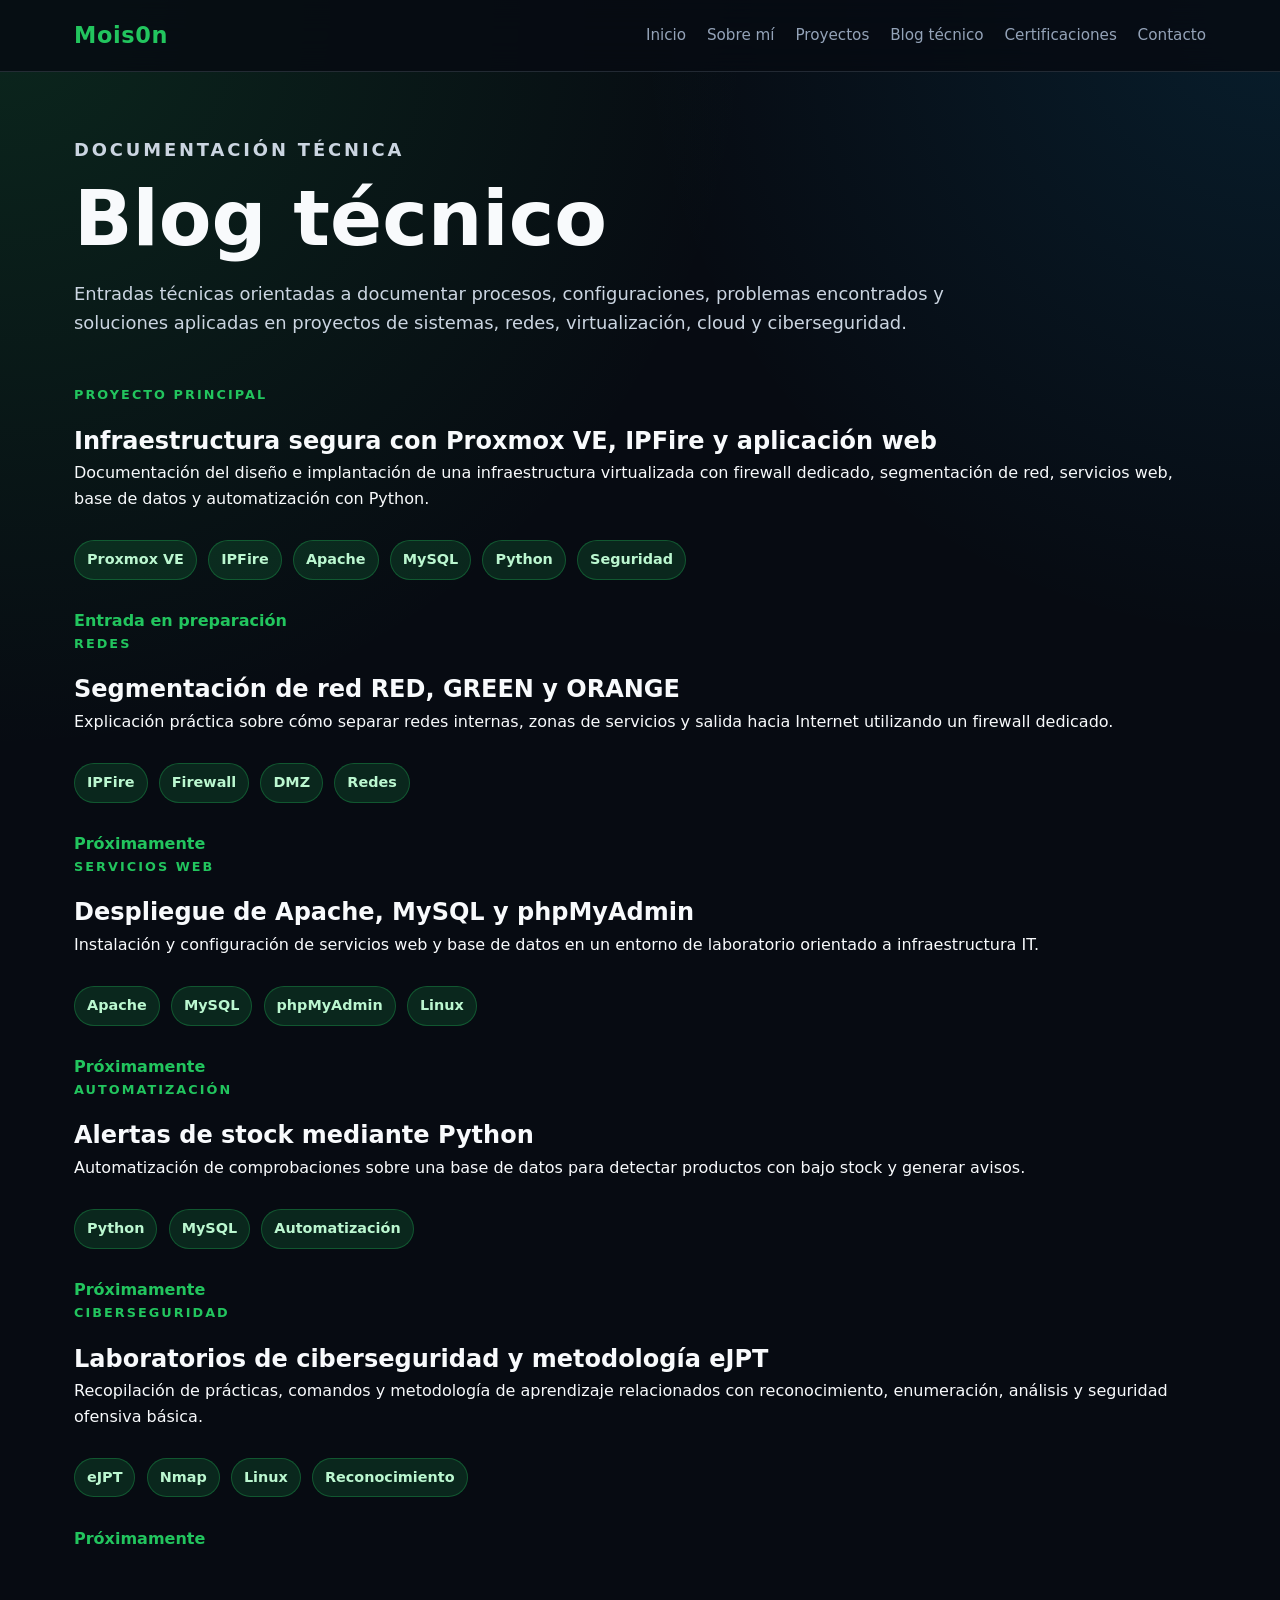
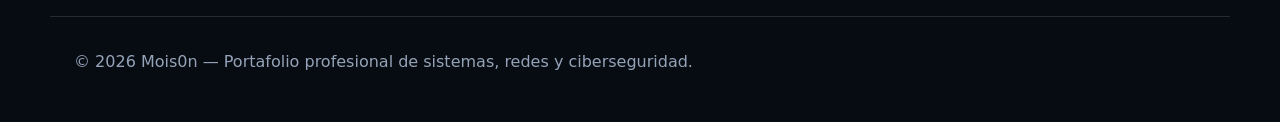
==== blog.html @ aa1a23a7 "Crear índice del blog técnico" ====
<!DOCTYPE html>
<html lang="es">
<head>
  <meta charset="UTF-8">
  <meta name="viewport" content="width=device-width, initial-scale=1.0">
  <title>Blog técnico | Mois0n</title>
  <meta name="description" content="Blog técnico de Mois0n sobre sistemas, redes, virtualización, cloud, infraestructura IT y ciberseguridad.">

  <link rel="stylesheet" href="assets/css/styles.css">
</head>
<body>

  <header class="site-header">
    <nav class="navbar">
      <a href="index.html" class="logo">Mois0n</a>

      <ul class="nav-links">
        <li><a href="index.html">Inicio</a></li>
        <li><a href="sobre-mi.html">Sobre mí</a></li>
        <li><a href="proyectos.html">Proyectos</a></li>
        <li><a href="blog.html">Blog técnico</a></li>
        <li><a href="certificaciones.html">Certificaciones</a></li>
        <li><a href="contacto.html">Contacto</a></li>
      </ul>
    </nav>
  </header>

  <main>

    <section class="page-hero">
      <p class="eyebrow">Documentación técnica</p>
      <h1>Blog técnico</h1>

      <p>
        Entradas técnicas orientadas a documentar procesos, configuraciones,
        problemas encontrados y soluciones aplicadas en proyectos de sistemas,
        redes, virtualización, cloud y ciberseguridad.
      </p>
    </section>

    <section class="blog-grid">

      <article class="blog-card featured">
        <p class="section-label">Proyecto principal</p>
        <h2>Infraestructura segura con Proxmox VE, IPFire y aplicación web</h2>

        <p>
          Documentación del diseño e implantación de una infraestructura virtualizada
          con firewall dedicado, segmentación de red, servicios web, base de datos
          y automatización con Python.
        </p>

        <div class="tech-list">
          <span>Proxmox VE</span>
          <span>IPFire</span>
          <span>Apache</span>
          <span>MySQL</span>
          <span>Python</span>
          <span>Seguridad</span>
        </div>

        <p class="project-status">Entrada en preparación</p>
      </article>

      <article class="blog-card">
        <p class="section-label">Redes</p>
        <h2>Segmentación de red RED, GREEN y ORANGE</h2>

        <p>
          Explicación práctica sobre cómo separar redes internas, zonas de servicios
          y salida hacia Internet utilizando un firewall dedicado.
        </p>

        <div class="tech-list">
          <span>IPFire</span>
          <span>Firewall</span>
          <span>DMZ</span>
          <span>Redes</span>
        </div>

        <p class="project-status">Próximamente</p>
      </article>

      <article class="blog-card">
        <p class="section-label">Servicios web</p>
        <h2>Despliegue de Apache, MySQL y phpMyAdmin</h2>

        <p>
          Instalación y configuración de servicios web y base de datos en un entorno
          de laboratorio orientado a infraestructura IT.
        </p>

        <div class="tech-list">
          <span>Apache</span>
          <span>MySQL</span>
          <span>phpMyAdmin</span>
          <span>Linux</span>
        </div>

        <p class="project-status">Próximamente</p>
      </article>

      <article class="blog-card">
        <p class="section-label">Automatización</p>
        <h2>Alertas de stock mediante Python</h2>

        <p>
          Automatización de comprobaciones sobre una base de datos para detectar
          productos con bajo stock y generar avisos.
        </p>

        <div class="tech-list">
          <span>Python</span>
          <span>MySQL</span>
          <span>Automatización</span>
        </div>

        <p class="project-status">Próximamente</p>
      </article>

      <article class="blog-card">
        <p class="section-label">Ciberseguridad</p>
        <h2>Laboratorios de ciberseguridad y metodología eJPT</h2>

        <p>
          Recopilación de prácticas, comandos y metodología de aprendizaje relacionados
          con reconocimiento, enumeración, análisis y seguridad ofensiva básica.
        </p>

        <div class="tech-list">
          <span>eJPT</span>
          <span>Nmap</span>
          <span>Linux</span>
          <span>Reconocimiento</span>
        </div>

        <p class="project-status">Próximamente</p>
      </article>

    </section>

  </main>

  <footer class="site-footer">
    <p>© 2026 Mois0n — Portafolio profesional de sistemas, redes y ciberseguridad.</p>
  </footer>

  <script src="assets/js/script.js"></script>
</body>
</html>
---- assets/css/styles.css ----
:root {
  --bg-main: #070b12;
  --bg-secondary: #0d1320;
  --bg-card: #111827;
  --text-main: #f8fafc;
  --text-muted: #94a3b8;
  --accent: #22c55e;
  --accent-soft: rgba(34, 197, 94, 0.15);
  --border: rgba(148, 163, 184, 0.2);
  --shadow: 0 24px 80px rgba(0, 0, 0, 0.45);
}

* {
  box-sizing: border-box;
  margin: 0;
  padding: 0;
}

body {
  font-family: system-ui, -apple-system, BlinkMacSystemFont, "Segoe UI", sans-serif;
  background:
    radial-gradient(circle at top left, rgba(34, 197, 94, 0.15), transparent 35%),
    radial-gradient(circle at top right, rgba(14, 165, 233, 0.12), transparent 30%),
    var(--bg-main);
  color: var(--text-main);
  line-height: 1.6;
  min-height: 100vh;
}

a {
  color: inherit;
  text-decoration: none;
}

.site-header {
  position: sticky;
  top: 0;
  z-index: 10;
  background: rgba(7, 11, 18, 0.85);
  backdrop-filter: blur(16px);
  border-bottom: 1px solid var(--border);
}

.navbar {
  max-width: 1180px;
  margin: 0 auto;
  padding: 1.1rem 1.5rem;
  display: flex;
  align-items: center;
  justify-content: space-between;
  gap: 1.5rem;
}

.logo {
  font-size: 1.4rem;
  font-weight: 800;
  letter-spacing: 0.03em;
  color: var(--accent);
}

.nav-links {
  list-style: none;
  display: flex;
  align-items: center;
  gap: 1.3rem;
  color: var(--text-muted);
  font-size: 0.95rem;
}

.nav-links a {
  transition: color 0.2s ease;
}

.nav-links a:hover {
  color: var(--text-main);
}

main {
  max-width: 1180px;
  margin: 0 auto;
  padding: 4rem 1.5rem;
}

.hero {
  display: grid;
  grid-template-columns: 1.3fr 0.7fr;
  align-items: center;
  gap: 3rem;
  min-height: 70vh;
}

.eyebrow,
.section-label {
  color: var(--accent);
  text-transform: uppercase;
  letter-spacing: 0.16em;
  font-size: 0.8rem;
  font-weight: 700;
  margin-bottom: 1rem;
}

.hero h1 {
  font-size: clamp(2.8rem, 7vw, 5.8rem);
  line-height: 1;
  margin-bottom: 1rem;
}

.hero h1 span {
  color: var(--accent);
}

.hero h2 {
  font-size: clamp(1.2rem, 3vw, 1.8rem);
  color: var(--text-muted);
  margin-bottom: 1.5rem;
  font-weight: 600;
}

.hero-description {
  max-width: 720px;
  font-size: 1.08rem;
  color: #cbd5e1;
  margin-bottom: 1rem;
}

.hero-description.secondary {
  color: var(--text-muted);
}

.hero-buttons {
  display: flex;
  flex-wrap: wrap;
  gap: 1rem;
  margin-top: 2rem;
}

.btn {
  display: inline-flex;
  align-items: center;
  justify-content: center;
  padding: 0.85rem 1.2rem;
  border-radius: 999px;
  font-weight: 700;
  border: 1px solid transparent;
  transition: transform 0.2s ease, border-color 0.2s ease, background 0.2s ease;
}

.btn:hover {
  transform: translateY(-2px);
}

.btn-primary {
  background: var(--accent);
  color: #04100a;
}

.btn-secondary {
  border-color: var(--border);
  background: rgba(15, 23, 42, 0.65);
  color: var(--text-main);
}

.btn-secondary:hover {
  border-color: var(--accent);
  background: var(--accent-soft);
}

.hero-card {
  background: linear-gradient(145deg, rgba(34, 197, 94, 0.22), rgba(14, 165, 233, 0.14));
  border: 1px solid var(--border);
  border-radius: 2rem;
  padding: 0.8rem;
  box-shadow: var(--shadow);
}

.hero-card img {
  display: block;
  width: 100%;
  aspect-ratio: 4 / 5;
  object-fit: cover;
  border-radius: 1.4rem;
}

.featured-project {
  margin-top: 3rem;
  padding: 2.5rem;
  background: rgba(17, 24, 39, 0.78);
  border: 1px solid var(--border);
  border-radius: 2rem;
  box-shadow: var(--shadow);
}

.featured-project h2 {
  font-size: clamp(1.8rem, 4vw, 2.6rem);
  margin-bottom: 1rem;
}

.featured-project p {
  max-width: 850px;
  color: #cbd5e1;
  font-size: 1.05rem;
}

.tech-list {
  display: flex;
  flex-wrap: wrap;
  gap: 0.7rem;
  margin: 1.8rem 0;
}

.tech-list span {
  padding: 0.45rem 0.75rem;
  background: var(--accent-soft);
  border: 1px solid rgba(34, 197, 94, 0.3);
  color: #bbf7d0;
  border-radius: 999px;
  font-size: 0.9rem;
  font-weight: 600;
}

.project-link {
  color: var(--accent);
  font-weight: 800;
}

.site-footer {
  max-width: 1180px;
  margin: 0 auto;
  padding: 2rem 1.5rem 3rem;
  color: var(--text-muted);
  border-top: 1px solid var(--border);
}

/* Responsive */
@media (max-width: 900px) {
  .navbar {
    align-items: flex-start;
    flex-direction: column;
  }

  .nav-links {
    flex-wrap: wrap;
    gap: 0.8rem;
  }

  .hero {
    grid-template-columns: 1fr;
    min-height: auto;
  }

  .hero-card {
    max-width: 420px;
  }
}

@media (max-width: 560px) {
  main {
    padding: 2.5rem 1rem;
  }

  .navbar {
    padding: 1rem;
  }

  .nav-links {
    font-size: 0.85rem;
  }

  .hero-buttons {
    flex-direction: column;
  }

  .btn {
    width: 100%;
  }

  .featured-project {
    padding: 1.5rem;
  }
}

.page-hero {
  max-width: 880px;
  margin-bottom: 3rem;
}

.page-hero h1 {
  font-size: clamp(2.6rem, 6vw, 4.8rem);
  line-height: 1;
  margin-bottom: 1.4rem;
}

.page-hero p {
  color: #cbd5e1;
  font-size: 1.12rem;
}

.content-grid {
  display: grid;
  grid-template-columns: repeat(2, minmax(0, 1fr));
  gap: 1.3rem;
  margin-bottom: 3rem;
}

.content-card,
.callout {
  background: rgba(17, 24, 39, 0.78);
  border: 1px solid var(--border);
  border-radius: 1.5rem;
  padding: 1.7rem;
  box-shadow: var(--shadow);
}

.content-card h2,
.callout h2 {
  margin-bottom: 0.8rem;
  color: var(--text-main);
}

.content-card p,
.callout p {
  color: #cbd5e1;
}

.skills-section {
  margin-bottom: 3rem;
}

.callout {
  display: flex;
  flex-direction: column;
  align-items: flex-start;
  gap: 1.3rem;
}

@media (max-width: 800px) {
  .content-grid {
    grid-template-columns: 1fr;
  }
}

.projects-grid {
  display: grid;
  grid-template-columns: 1fr;
  gap: 1.5rem;
}

.project-card {
  background: rgba(17, 24, 39, 0.78);
  border: 1px solid var(--border);
  border-radius: 1.5rem;
  padding: 1.8rem;
  box-shadow: var(--shadow);
}

.project-card.featured {
  border-color: rgba(34, 197, 94, 0.45);
  background:
    linear-gradient(145deg, rgba(34, 197, 94, 0.12), rgba(14, 165, 233, 0.08)),
    rgba(17, 24, 39, 0.9);
}

.project-card h2 {
  font-size: clamp(1.5rem, 3vw, 2.2rem);
  margin-bottom: 1rem;
}

.project-card p {
  color: #cbd5e1;
  margin-bottom: 1rem;
}

.project-info {
  margin: 1.3rem 0;
  padding: 1rem;
  border-left: 3px solid var(--accent);
  background: rgba(15, 23, 42, 0.7);
  border-radius: 0.8rem;
}

.project-status {
  color: var(--accent) !important;
  font-weight: 800;
  margin-top: 1rem;
}

.contact-card {
  max-width: 850px;
  background: rgba(17, 24, 39, 0.78);
  border: 1px solid var(--border);
  border-radius: 1.5rem;
  padding: 2rem;
  box-shadow: var(--shadow);
}

.contact-card h2 {
  margin-bottom: 1rem;
}

.contact-card p {
  color: #cbd5e1;
  margin-bottom: 1.5rem;
}

.cert-actions {
  display: flex;
  flex-wrap: wrap;
  align-items: center;
  gap: 0.8rem;
  margin-top: 1.2rem;
}

.cert-actions .btn {
  padding: 0.65rem 1rem;
  font-size: 0.9rem;
}

.cert-actions.multi {
  align-items: flex-start;
}
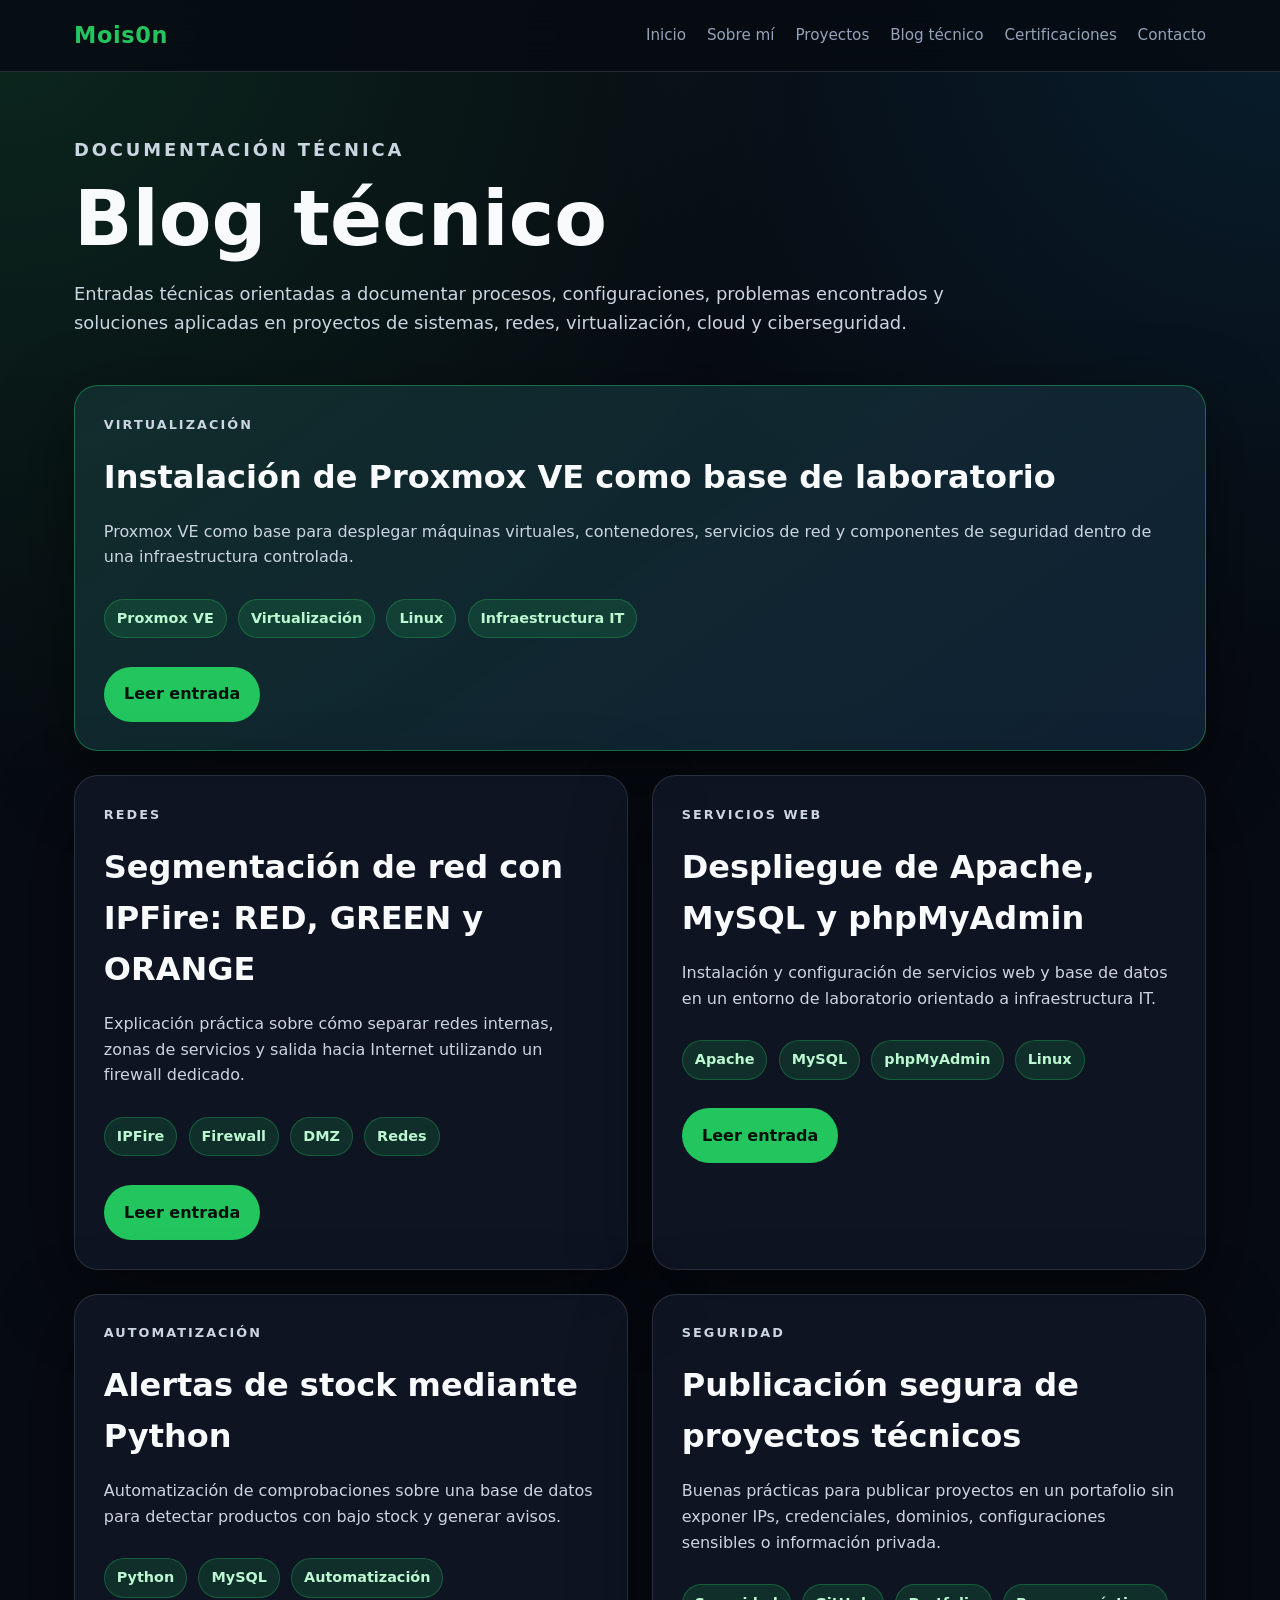
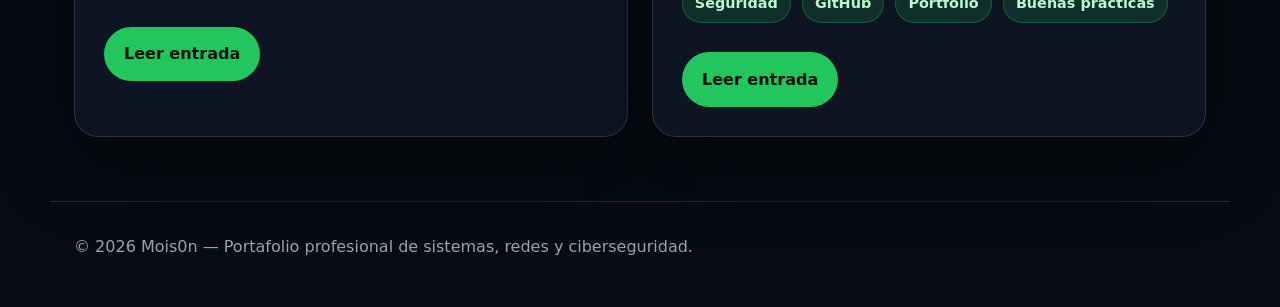
==== commit fbc9cffe: "Enlazar entradas del blog técnico" ====
--- a/blog.html
+++ b/blog.html
@@ -41,30 +41,30 @@
     <section class="blog-grid">
 
       <article class="blog-card featured">
-        <p class="section-label">Proyecto principal</p>
-        <h2>Infraestructura segura con Proxmox VE, IPFire y aplicación web</h2>
+        <p class="section-label">Virtualización</p>
+        <h2>Instalación de Proxmox VE como base de laboratorio</h2>
 
         <p>
-          Documentación del diseño e implantación de una infraestructura virtualizada
-          con firewall dedicado, segmentación de red, servicios web, base de datos
-          y automatización con Python.
+          Proxmox VE como base para desplegar máquinas virtuales, contenedores,
+          servicios de red y componentes de seguridad dentro de una infraestructura
+          controlada.
         </p>
 
         <div class="tech-list">
           <span>Proxmox VE</span>
-          <span>IPFire</span>
-          <span>Apache</span>
-          <span>MySQL</span>
-          <span>Python</span>
-          <span>Seguridad</span>
+          <span>Virtualización</span>
+          <span>Linux</span>
+          <span>Infraestructura IT</span>
         </div>
 
-        <p class="project-status">Entrada en preparación</p>
+        <a href="posts/instalacion-proxmox-ve.html" class="btn btn-primary">
+          Leer entrada
+        </a>
       </article>
 
       <article class="blog-card">
         <p class="section-label">Redes</p>
-        <h2>Segmentación de red RED, GREEN y ORANGE</h2>
+        <h2>Segmentación de red con IPFire: RED, GREEN y ORANGE</h2>
 
         <p>
           Explicación práctica sobre cómo separar redes internas, zonas de servicios
@@ -78,7 +78,9 @@
           <span>Redes</span>
         </div>
 
-        <p class="project-status">Próximamente</p>
+        <a href="posts/segmentacion-red-ipfire.html" class="btn btn-primary">
+          Leer entrada
+        </a>
       </article>
 
       <article class="blog-card">
@@ -97,7 +99,9 @@
           <span>Linux</span>
         </div>
 
-        <p class="project-status">Próximamente</p>
+        <a href="posts/despliegue-apache-mysql-phpmyadmin.html" class="btn btn-primary">
+          Leer entrada
+        </a>
       </article>
 
       <article class="blog-card">
@@ -115,26 +119,30 @@
           <span>Automatización</span>
         </div>
 
-        <p class="project-status">Próximamente</p>
+        <a href="posts/automatizacion-stock-python.html" class="btn btn-primary">
+          Leer entrada
+        </a>
       </article>
 
       <article class="blog-card">
-        <p class="section-label">Ciberseguridad</p>
-        <h2>Laboratorios de ciberseguridad y metodología eJPT</h2>
+        <p class="section-label">Seguridad</p>
+        <h2>Publicación segura de proyectos técnicos</h2>
 
         <p>
-          Recopilación de prácticas, comandos y metodología de aprendizaje relacionados
-          con reconocimiento, enumeración, análisis y seguridad ofensiva básica.
+          Buenas prácticas para publicar proyectos en un portafolio sin exponer IPs,
+          credenciales, dominios, configuraciones sensibles o información privada.
         </p>
 
         <div class="tech-list">
-          <span>eJPT</span>
-          <span>Nmap</span>
-          <span>Linux</span>
-          <span>Reconocimiento</span>
+          <span>Seguridad</span>
+          <span>GitHub</span>
+          <span>Portfolio</span>
+          <span>Buenas prácticas</span>
         </div>
 
-        <p class="project-status">Próximamente</p>
+        <a href="posts/seguridad-publicacion-proyectos.html" class="btn btn-primary">
+          Leer entrada
+        </a>
       </article>
 
     </section>
--- a/assets/css/styles.css
+++ b/assets/css/styles.css
@@ -418,3 +418,41 @@
 .cert-actions.multi {
   align-items: flex-start;
 }
+
+.blog-grid {
+  display: grid;
+  grid-template-columns: repeat(2, minmax(0, 1fr));
+  gap: 1.5rem;
+}
+
+.blog-card {
+  background: rgba(17, 24, 39, 0.78);
+  border: 1px solid var(--border);
+  border-radius: 1.5rem;
+  padding: 1.8rem;
+  box-shadow: var(--shadow);
+}
+
+.blog-card.featured {
+  grid-column: 1 / -1;
+  border-color: rgba(34, 197, 94, 0.45);
+  background:
+    linear-gradient(145deg, rgba(34, 197, 94, 0.12), rgba(14, 165, 233, 0.08)),
+    rgba(17, 24, 39, 0.9);
+}
+
+.blog-card h2 {
+  font-size: clamp(1.4rem, 3vw, 2rem);
+  margin-bottom: 1rem;
+}
+
+.blog-card p {
+  color: #cbd5e1;
+  margin-bottom: 1rem;
+}
+
+@media (max-width: 800px) {
+  .blog-grid {
+    grid-template-columns: 1fr;
+  }
+}
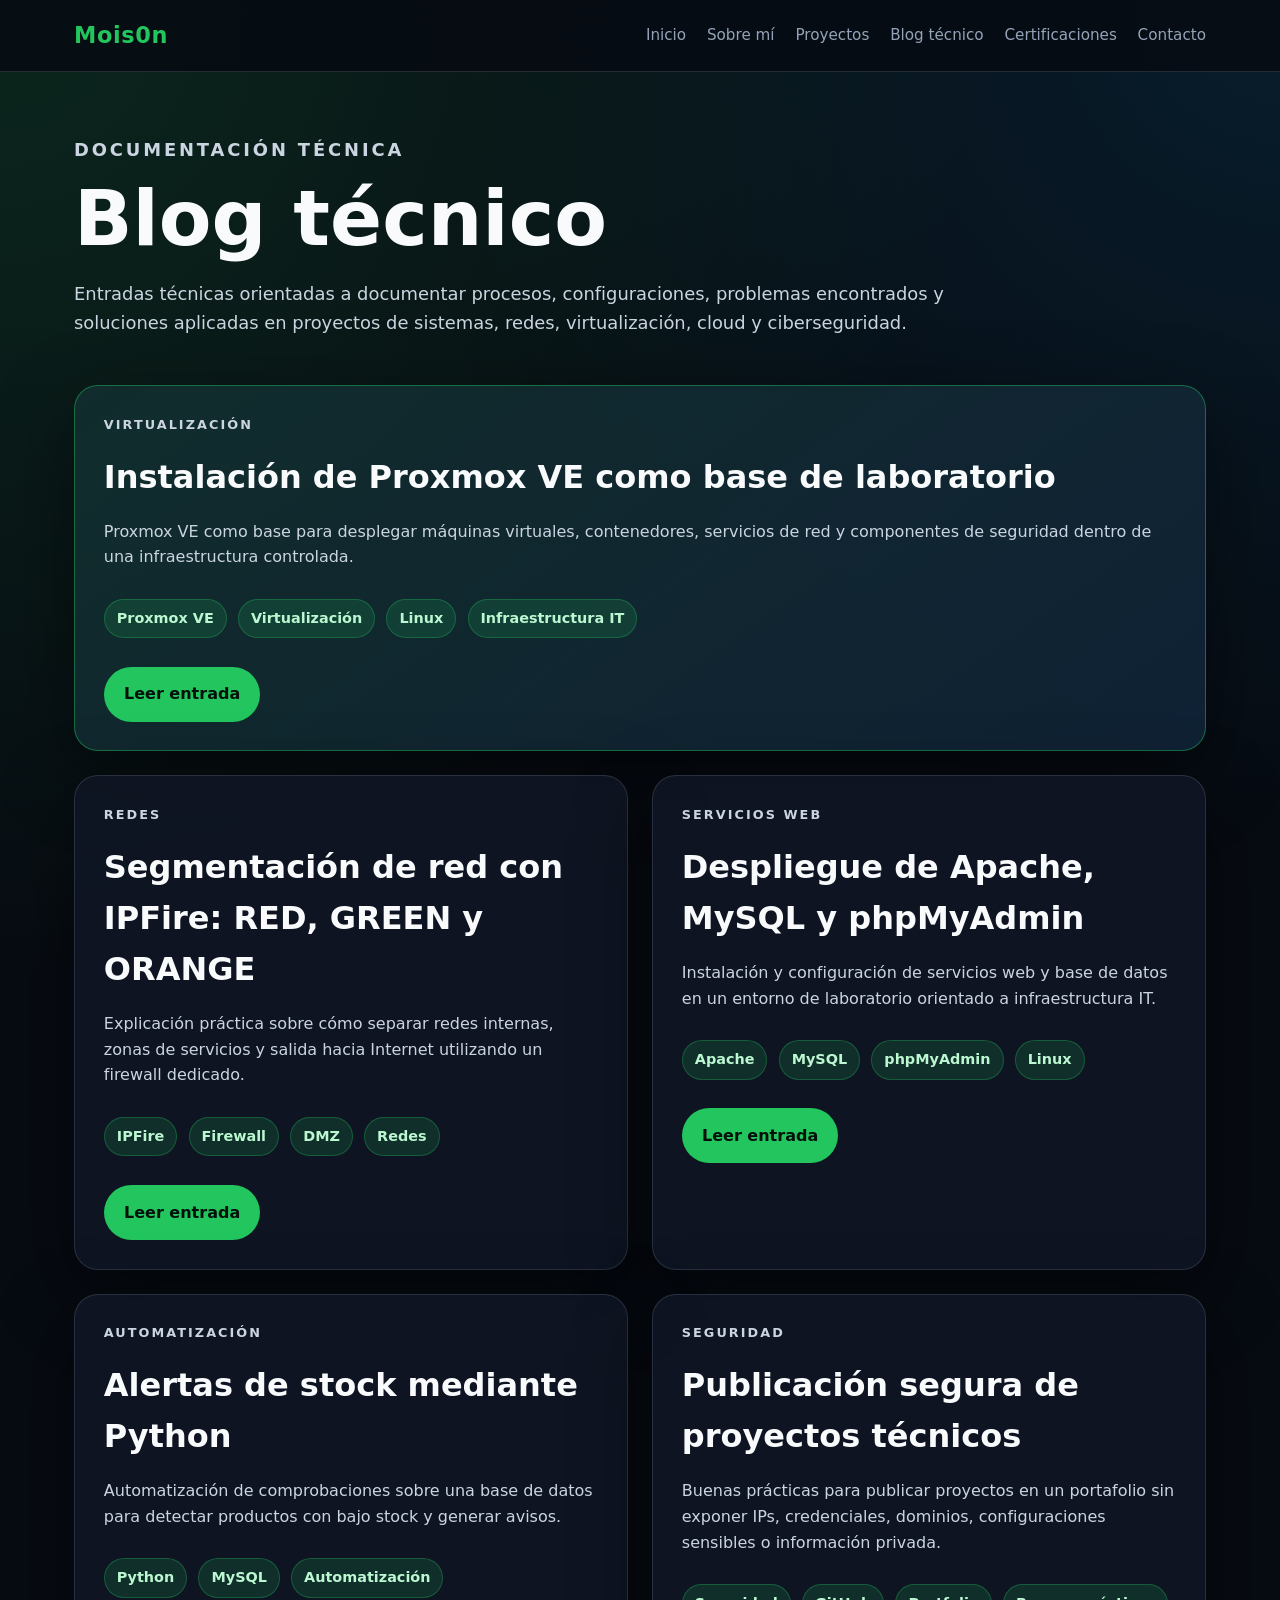
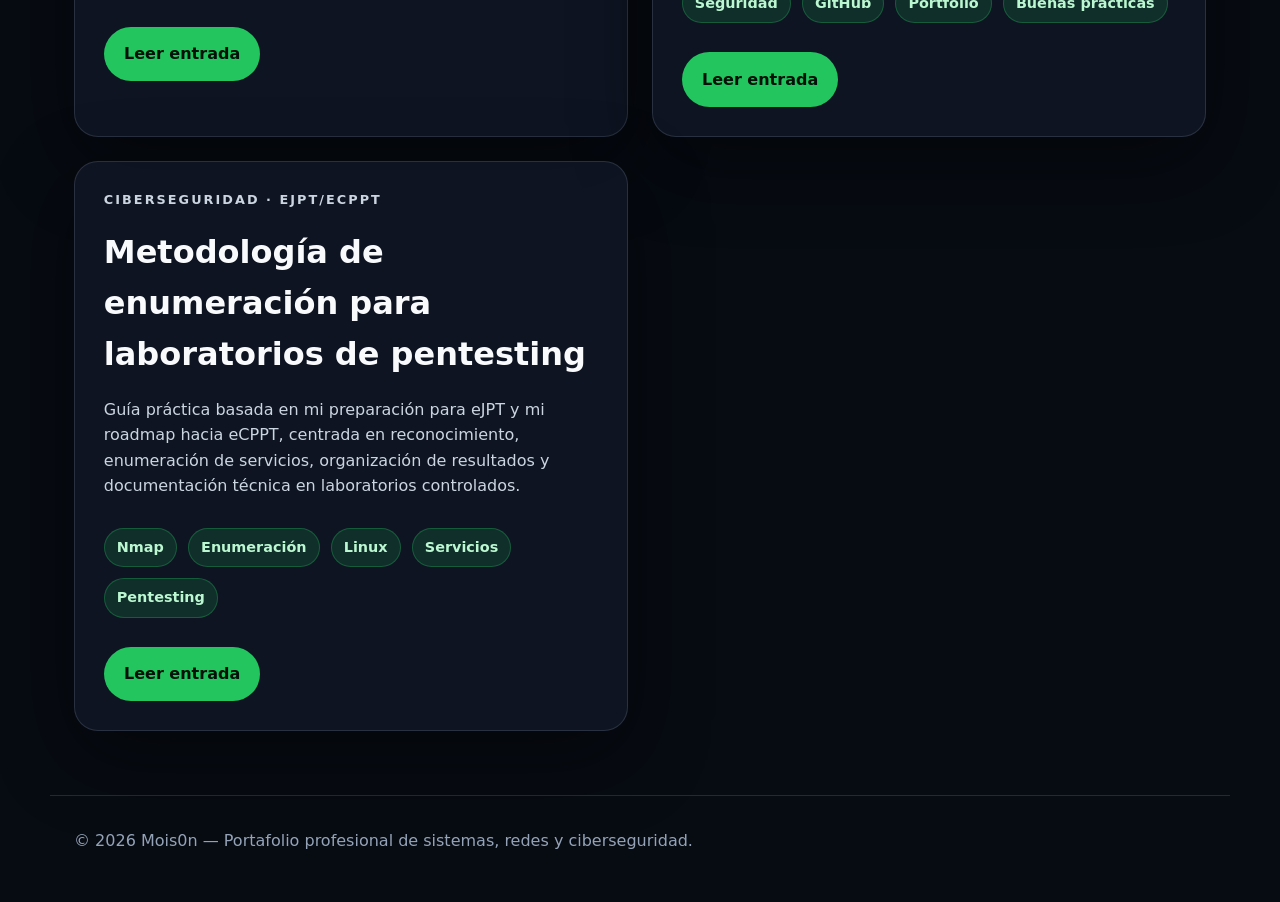
==== commit a6fc7bef: "Añadir entrada de metodología de enumeración al blog" ====
--- a/blog.html
+++ b/blog.html
@@ -4,7 +4,7 @@
   <meta charset="UTF-8">
   <meta name="viewport" content="width=device-width, initial-scale=1.0">
   <title>Blog técnico | Mois0n</title>
-  <meta name="description" content="Blog técnico de Mois0n sobre sistemas, redes, virtualización, cloud, infraestructura IT y ciberseguridad.">
+  <meta name="description" content="Blog técnico de Mois0n sobre sistemas, redes, virtualización, cloud, infraestructura IT, ciberseguridad y preparación eJPT/eCPPT.">
 
   <link rel="stylesheet" href="assets/css/styles.css">
 </head>
@@ -145,6 +145,29 @@
         </a>
       </article>
 
+      <article class="blog-card">
+        <p class="section-label">Ciberseguridad · eJPT/eCPPT</p>
+        <h2>Metodología de enumeración para laboratorios de pentesting</h2>
+
+        <p>
+          Guía práctica basada en mi preparación para eJPT y mi roadmap hacia eCPPT,
+          centrada en reconocimiento, enumeración de servicios, organización de resultados
+          y documentación técnica en laboratorios controlados.
+        </p>
+
+        <div class="tech-list">
+          <span>Nmap</span>
+          <span>Enumeración</span>
+          <span>Linux</span>
+          <span>Servicios</span>
+          <span>Pentesting</span>
+        </div>
+
+        <a href="posts/metodologia-enumeracion-pentesting.html" class="btn btn-primary">
+          Leer entrada
+        </a>
+      </article>
+
     </section>
 
   </main>
--- a/assets/css/styles.css
+++ b/assets/css/styles.css
@@ -81,6 +81,8 @@
   padding: 4rem 1.5rem;
 }
 
+/* Hero / portada */
+
 .hero {
   display: grid;
   grid-template-columns: 1.3fr 0.7fr;
@@ -125,6 +127,27 @@
 
 .hero-description.secondary {
   color: var(--text-muted);
+}
+
+.availability-box {
+  max-width: 760px;
+  margin-top: 1.6rem;
+  padding: 1rem 1.2rem;
+  background: rgba(34, 197, 94, 0.1);
+  border: 1px solid rgba(34, 197, 94, 0.35);
+  border-radius: 1rem;
+}
+
+.availability-box strong {
+  display: block;
+  color: #bbf7d0;
+  margin-bottom: 0.4rem;
+  font-size: 1rem;
+}
+
+.availability-box p {
+  color: #cbd5e1;
+  margin: 0;
 }
 
 .hero-buttons {
@@ -181,6 +204,8 @@
   border-radius: 1.4rem;
 }
 
+/* Proyecto destacado portada */
+
 .featured-project {
   margin-top: 3rem;
   padding: 2.5rem;
@@ -199,6 +224,7 @@
   max-width: 850px;
   color: #cbd5e1;
   font-size: 1.05rem;
+  margin-bottom: 1rem;
 }
 
 .tech-list {
@@ -223,6 +249,8 @@
   font-weight: 800;
 }
 
+/* Footer */
+
 .site-footer {
   max-width: 1180px;
   margin: 0 auto;
@@ -231,53 +259,7 @@
   border-top: 1px solid var(--border);
 }
 
-/* Responsive */
-@media (max-width: 900px) {
-  .navbar {
-    align-items: flex-start;
-    flex-direction: column;
-  }
-
-  .nav-links {
-    flex-wrap: wrap;
-    gap: 0.8rem;
-  }
-
-  .hero {
-    grid-template-columns: 1fr;
-    min-height: auto;
-  }
-
-  .hero-card {
-    max-width: 420px;
-  }
-}
-
-@media (max-width: 560px) {
-  main {
-    padding: 2.5rem 1rem;
-  }
-
-  .navbar {
-    padding: 1rem;
-  }
-
-  .nav-links {
-    font-size: 0.85rem;
-  }
-
-  .hero-buttons {
-    flex-direction: column;
-  }
-
-  .btn {
-    width: 100%;
-  }
-
-  .featured-project {
-    padding: 1.5rem;
-  }
-}
+/* Páginas interiores */
 
 .page-hero {
   max-width: 880px;
@@ -293,13 +275,14 @@
 .page-hero p {
   color: #cbd5e1;
   font-size: 1.12rem;
+  margin-bottom: 1rem;
 }
 
 .content-grid {
   display: grid;
   grid-template-columns: repeat(2, minmax(0, 1fr));
-  gap: 1.3rem;
-  margin-bottom: 3rem;
+  gap: 1.5rem;
+  margin: 3rem 0;
 }
 
 .content-card,
@@ -315,6 +298,10 @@
 .callout h2 {
   margin-bottom: 0.8rem;
   color: var(--text-main);
+}
+
+.content-card h3 {
+  margin-bottom: 0.7rem;
 }
 
 .content-card p,
@@ -333,11 +320,7 @@
   gap: 1.3rem;
 }
 
-@media (max-width: 800px) {
-  .content-grid {
-    grid-template-columns: 1fr;
-  }
-}
+/* Proyectos */
 
 .projects-grid {
   display: grid;
@@ -384,6 +367,8 @@
   margin-top: 1rem;
 }
 
+/* Contacto */
+
 .contact-card {
   max-width: 850px;
   background: rgba(17, 24, 39, 0.78);
@@ -391,6 +376,7 @@
   border-radius: 1.5rem;
   padding: 2rem;
   box-shadow: var(--shadow);
+  margin-bottom: 3rem;
 }
 
 .contact-card h2 {
@@ -400,6 +386,50 @@
 .contact-card p {
   color: #cbd5e1;
   margin-bottom: 1.5rem;
+}
+
+/* Certificaciones */
+
+.certifications-grid {
+  display: grid;
+  grid-template-columns: repeat(2, minmax(0, 1fr));
+  gap: 1.5rem;
+}
+
+.cert-card {
+  background: rgba(17, 24, 39, 0.78);
+  border: 1px solid var(--border);
+  border-radius: 1.5rem;
+  padding: 1.8rem;
+  box-shadow: var(--shadow);
+}
+
+.cert-card.featured {
+  border-color: rgba(34, 197, 94, 0.45);
+  background:
+    linear-gradient(145deg, rgba(34, 197, 94, 0.12), rgba(14, 165, 233, 0.08)),
+    rgba(17, 24, 39, 0.9);
+}
+
+.cert-card h2 {
+  margin-bottom: 1rem;
+  font-size: 1.4rem;
+}
+
+.cert-card p {
+  color: #cbd5e1;
+  margin-bottom: 1.2rem;
+}
+
+.cert-tag {
+  display: inline-flex;
+  padding: 0.45rem 0.75rem;
+  background: var(--accent-soft);
+  border: 1px solid rgba(34, 197, 94, 0.3);
+  color: #bbf7d0;
+  border-radius: 999px;
+  font-size: 0.85rem;
+  font-weight: 700;
 }
 
 .cert-actions {
@@ -419,6 +449,8 @@
   align-items: flex-start;
 }
 
+/* Blog */
+
 .blog-grid {
   display: grid;
   grid-template-columns: repeat(2, minmax(0, 1fr));
@@ -451,8 +483,143 @@
   margin-bottom: 1rem;
 }
 
+/* Entradas del blog y proyectos largos */
+
+.post {
+  max-width: 980px;
+  margin: 0 auto;
+}
+
+.post-header {
+  margin-bottom: 3rem;
+}
+
+.post-header h1 {
+  font-size: clamp(2.4rem, 6vw, 4.6rem);
+  line-height: 1.05;
+  margin-bottom: 1.4rem;
+}
+
+.post-intro {
+  color: #cbd5e1;
+  font-size: 1.15rem;
+  max-width: 850px;
+  margin-bottom: 1.5rem;
+}
+
+.post-section {
+  margin-bottom: 3rem;
+}
+
+.post-section h2 {
+  font-size: clamp(1.7rem, 4vw, 2.4rem);
+  margin-bottom: 1rem;
+}
+
+.post-section h3 {
+  margin-bottom: 0.7rem;
+}
+
+.post-section p {
+  color: #cbd5e1;
+  margin-bottom: 1rem;
+}
+
+.post-list {
+  padding-left: 1.4rem;
+  color: #cbd5e1;
+}
+
+.post-list li {
+  margin-bottom: 0.7rem;
+}
+
+.code-block {
+  background: #020617;
+  border: 1px solid var(--border);
+  border-radius: 1rem;
+  padding: 1.2rem;
+  overflow-x: auto;
+  color: #bbf7d0;
+  margin-top: 1rem;
+  font-size: 0.95rem;
+}
+
+.code-block code {
+  font-family: "Consolas", "Courier New", monospace;
+}
+
+/* Responsive */
+
+@media (max-width: 900px) {
+  .navbar {
+    align-items: flex-start;
+    flex-direction: column;
+  }
+
+  .nav-links {
+    flex-wrap: wrap;
+    gap: 0.8rem;
+  }
+
+  .hero {
+    grid-template-columns: 1fr;
+    min-height: auto;
+  }
+
+  .hero-card {
+    max-width: 420px;
+  }
+}
+
 @media (max-width: 800px) {
-  .blog-grid {
+  .content-grid,
+  .blog-grid,
+  .certifications-grid {
     grid-template-columns: 1fr;
   }
 }
+
+@media (max-width: 560px) {
+  main {
+    padding: 2.5rem 1rem;
+  }
+
+  .navbar {
+    padding: 1rem;
+  }
+
+  .nav-links {
+    font-size: 0.85rem;
+  }
+
+  .hero-buttons {
+    flex-direction: column;
+  }
+
+  .btn {
+    width: 100%;
+  }
+
+  .featured-project,
+  .project-card,
+  .blog-card,
+  .cert-card,
+  .contact-card,
+  .content-card,
+  .callout {
+    padding: 1.5rem;
+  }
+
+  .availability-box {
+    padding: 1rem;
+  }
+
+  .contact-card {
+    margin-bottom: 2rem;
+  }
+
+  .content-grid {
+    margin: 2.5rem 0;
+  }
+}
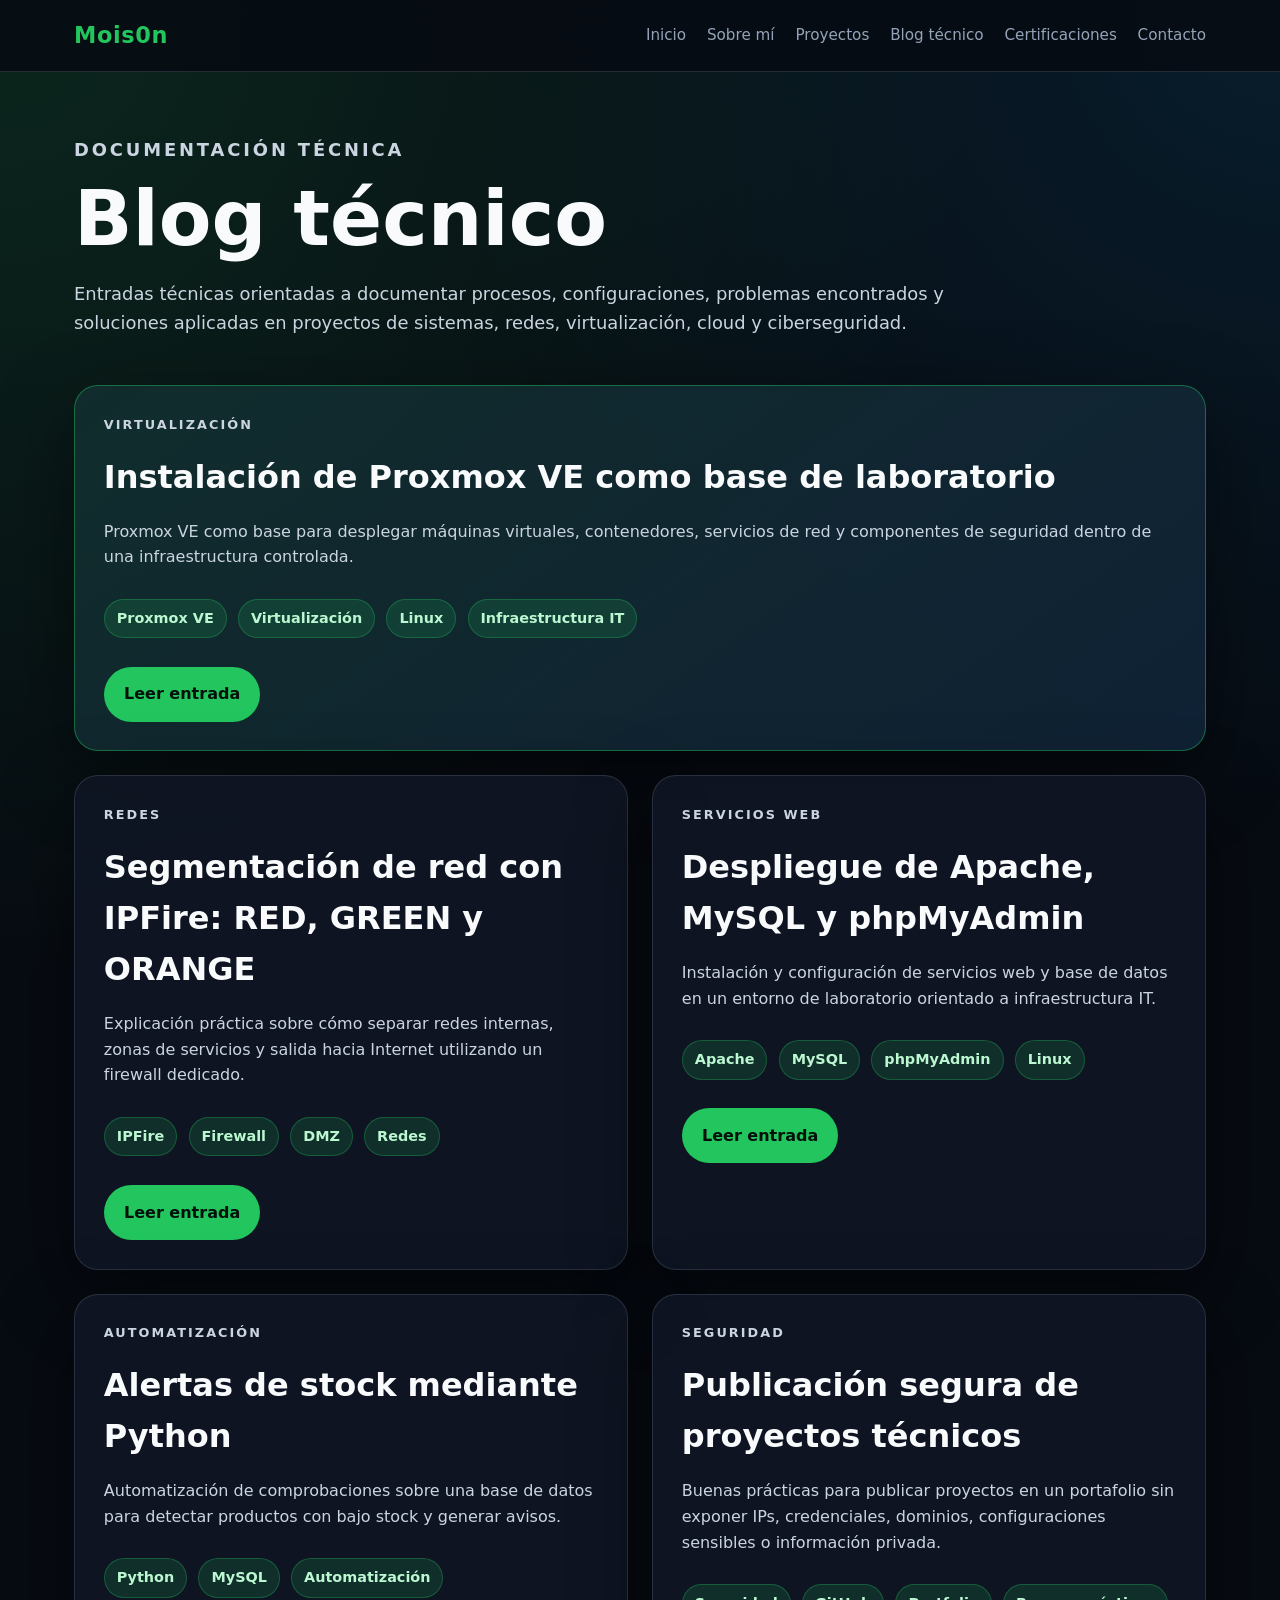
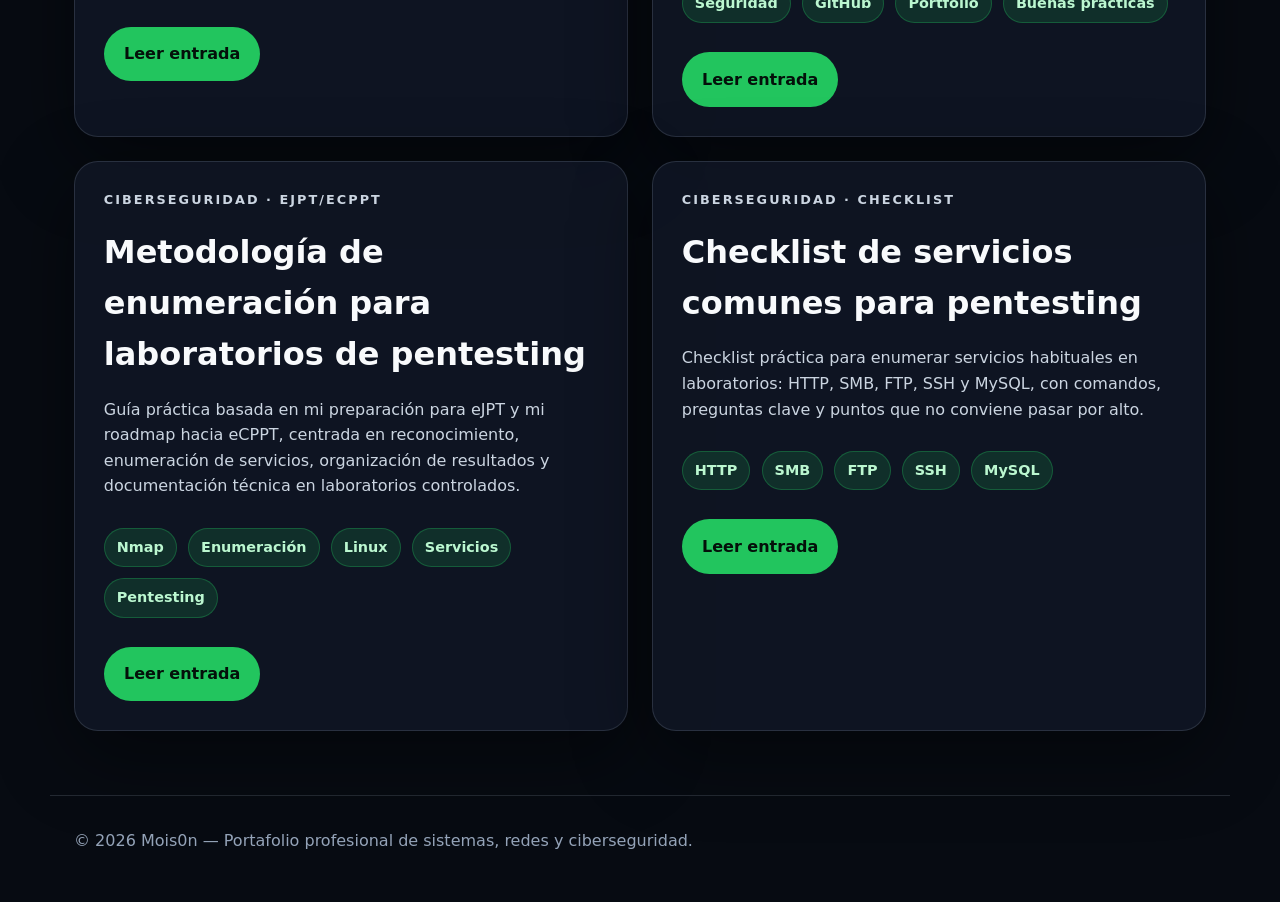
==== commit 3ca73e24: "Añadir checklist de servicios al blog" ====
--- a/blog.html
+++ b/blog.html
@@ -168,6 +168,29 @@
         </a>
       </article>
 
+      <article class="blog-card">
+        <p class="section-label">Ciberseguridad · Checklist</p>
+        <h2>Checklist de servicios comunes para pentesting</h2>
+
+        <p>
+          Checklist práctica para enumerar servicios habituales en laboratorios:
+          HTTP, SMB, FTP, SSH y MySQL, con comandos, preguntas clave y puntos
+          que no conviene pasar por alto.
+        </p>
+
+        <div class="tech-list">
+          <span>HTTP</span>
+          <span>SMB</span>
+          <span>FTP</span>
+          <span>SSH</span>
+          <span>MySQL</span>
+        </div>
+
+        <a href="posts/checklist-servicios-pentesting.html" class="btn btn-primary">
+          Leer entrada
+        </a>
+      </article>
+
     </section>
 
   </main>
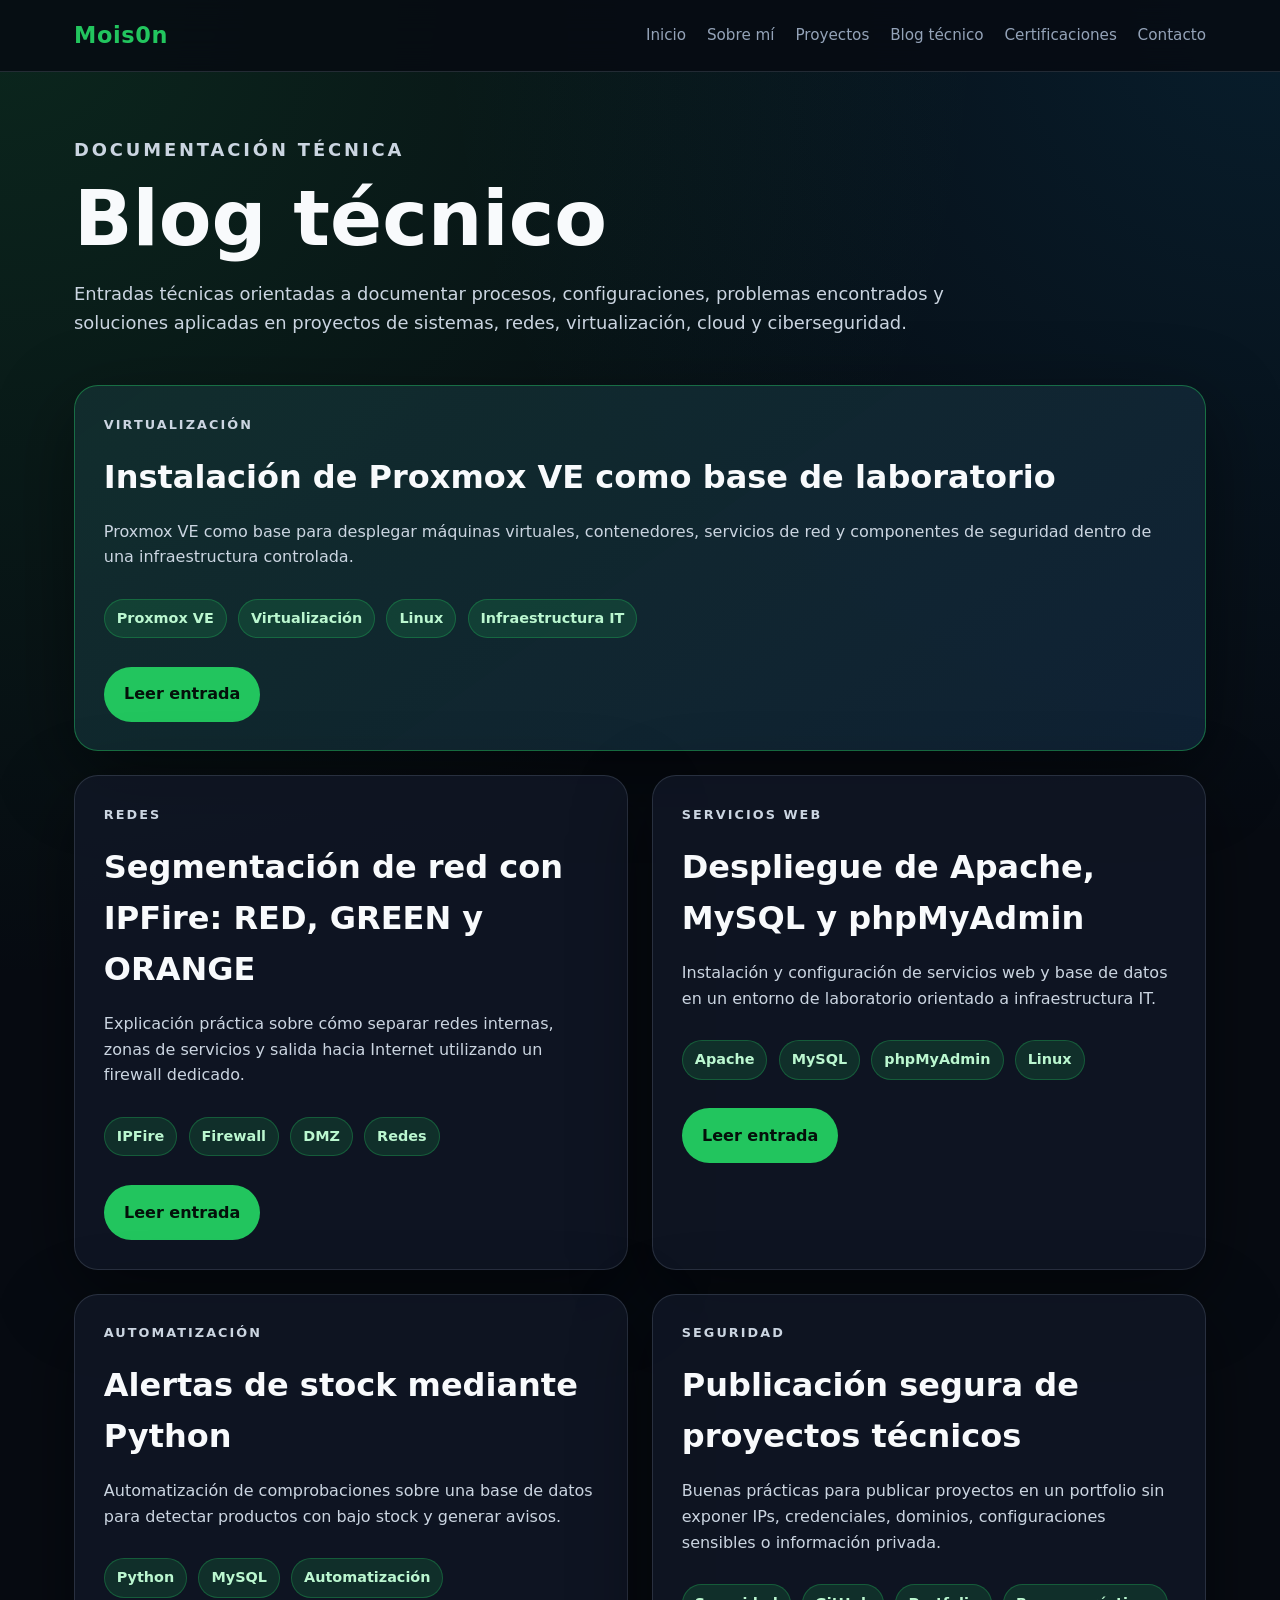
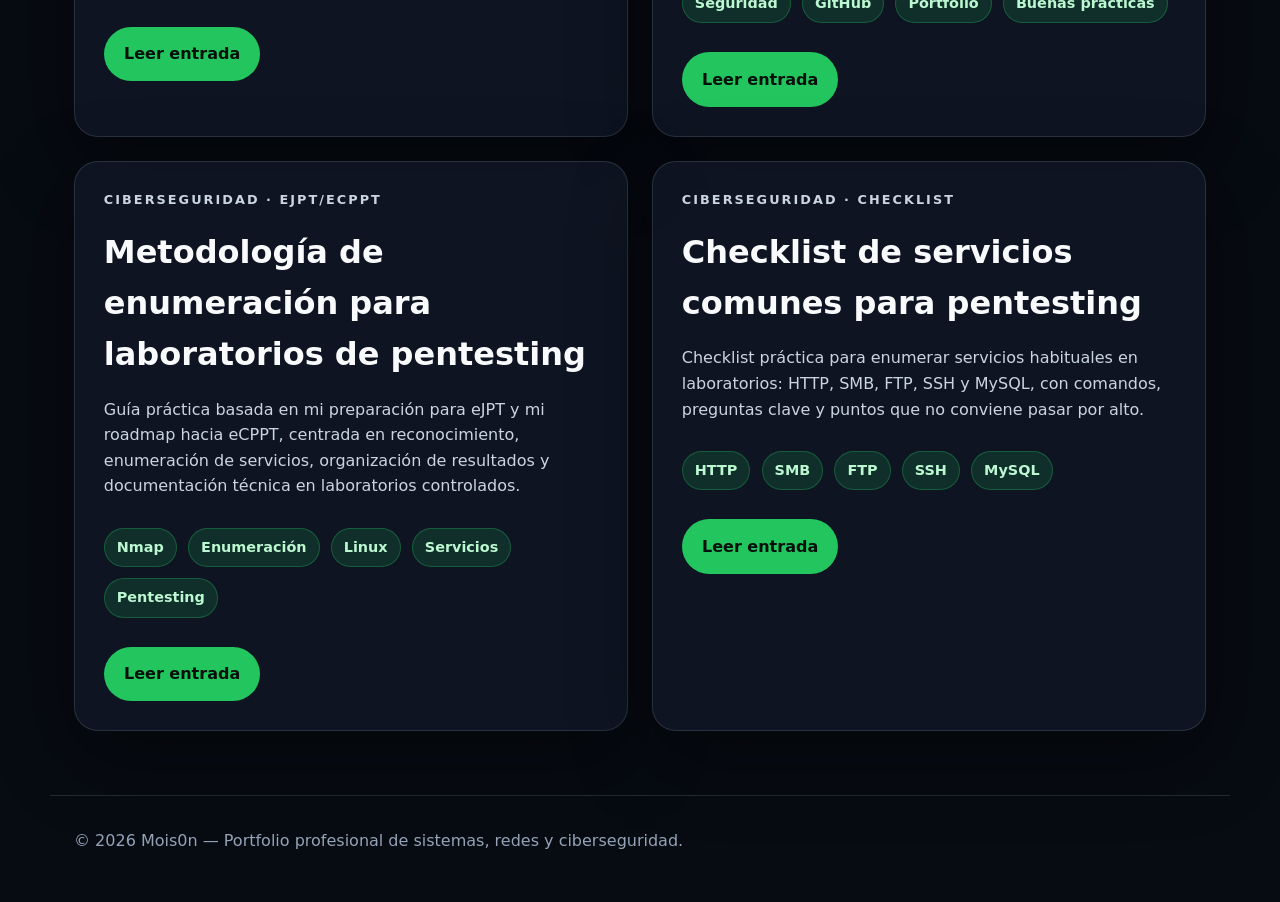
==== commit 074bc5fd: "Unificar terminología a Portfolio en Blog" ====
--- a/blog.html
+++ b/blog.html
@@ -129,7 +129,7 @@
         <h2>Publicación segura de proyectos técnicos</h2>
 
         <p>
-          Buenas prácticas para publicar proyectos en un portafolio sin exponer IPs,
+          Buenas prácticas para publicar proyectos en un portfolio sin exponer IPs,
           credenciales, dominios, configuraciones sensibles o información privada.
         </p>
 
@@ -196,7 +196,7 @@
   </main>
 
   <footer class="site-footer">
-    <p>© 2026 Mois0n — Portafolio profesional de sistemas, redes y ciberseguridad.</p>
+    <p>© 2026 Mois0n — Portfolio profesional de sistemas, redes y ciberseguridad.</p>
   </footer>
 
   <script src="assets/js/script.js"></script>
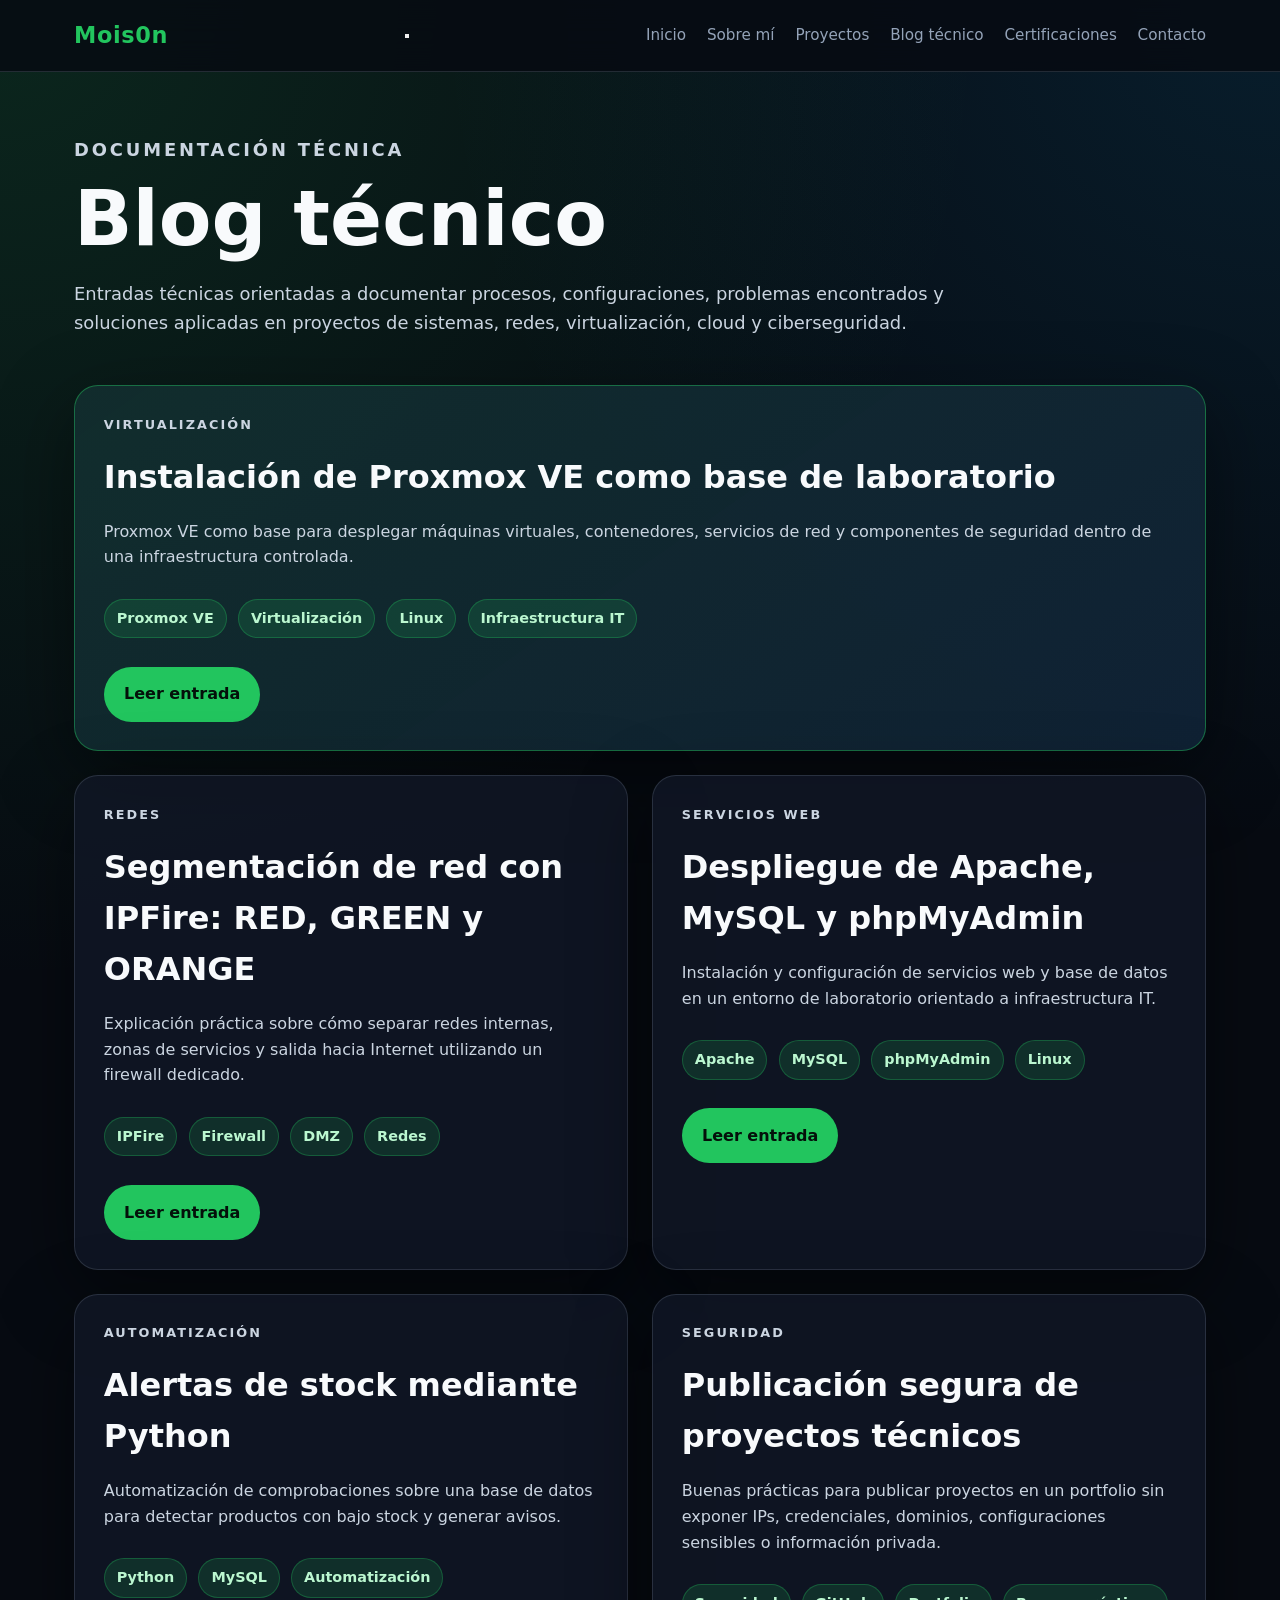
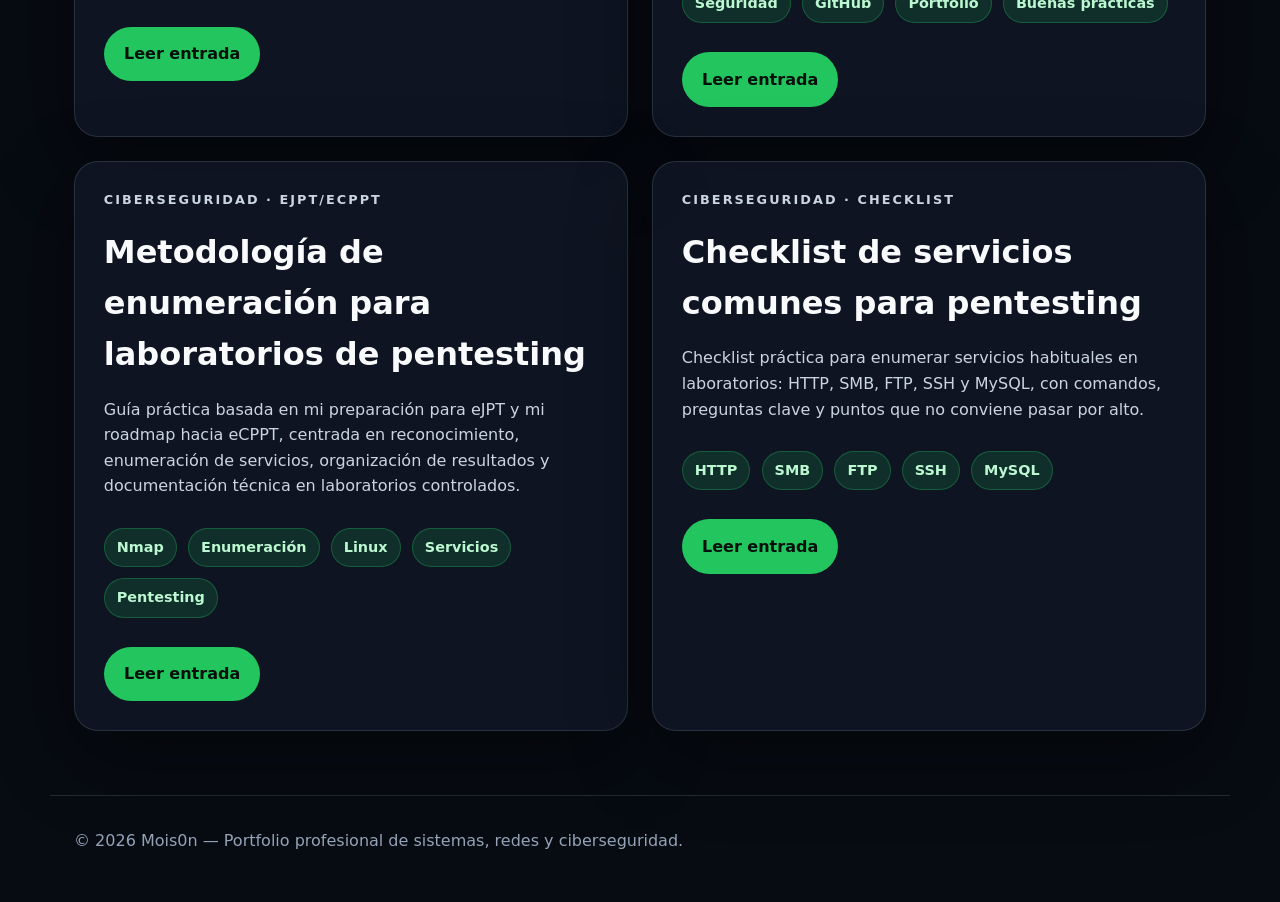
==== commit aca542d4: "m" ====
--- a/blog.html
+++ b/blog.html
@@ -13,6 +13,12 @@
   <header class="site-header">
     <nav class="navbar">
       <a href="index.html" class="logo">Mois0n</a>
+
+      <button class="menu-toggle" aria-label="Abrir menú de navegación" aria-expanded="false">
+        <span></span>
+        <span></span>
+        <span></span>
+      </button>
 
       <ul class="nav-links">
         <li><a href="index.html">Inicio</a></li>
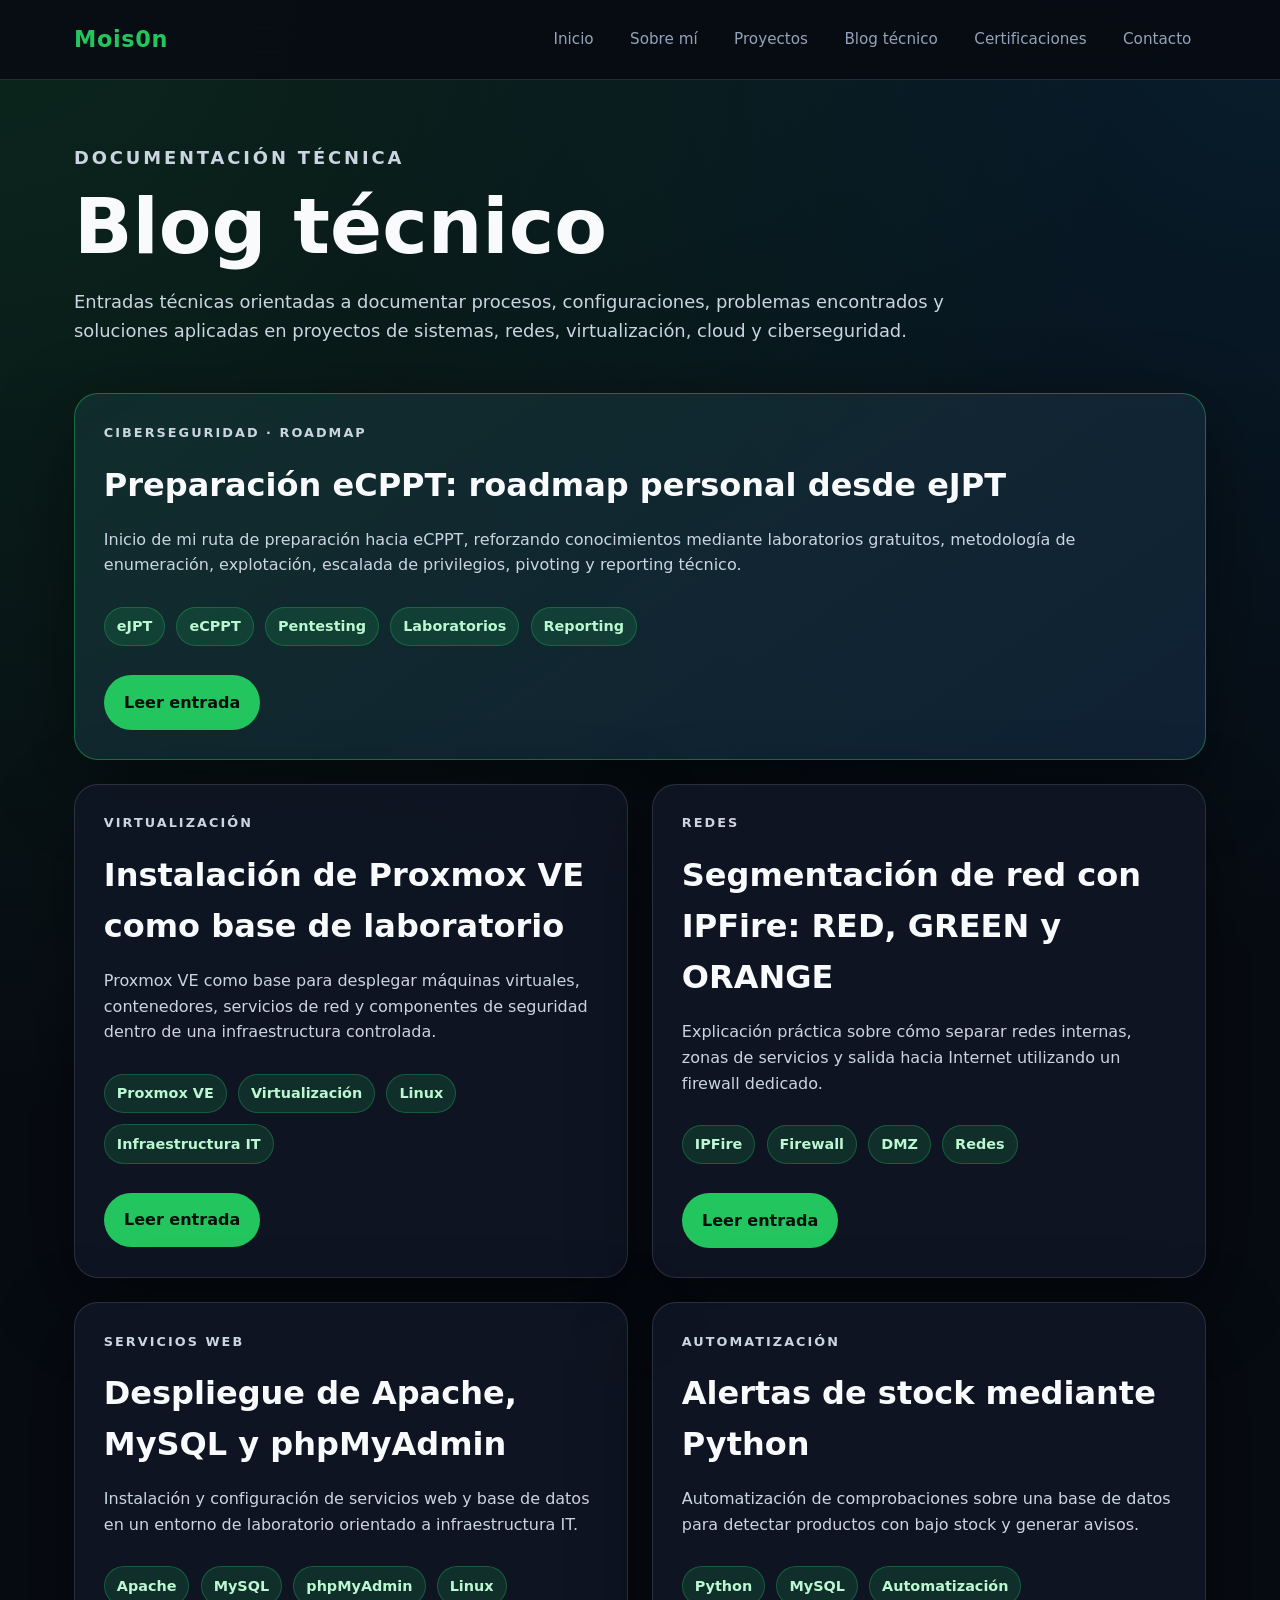
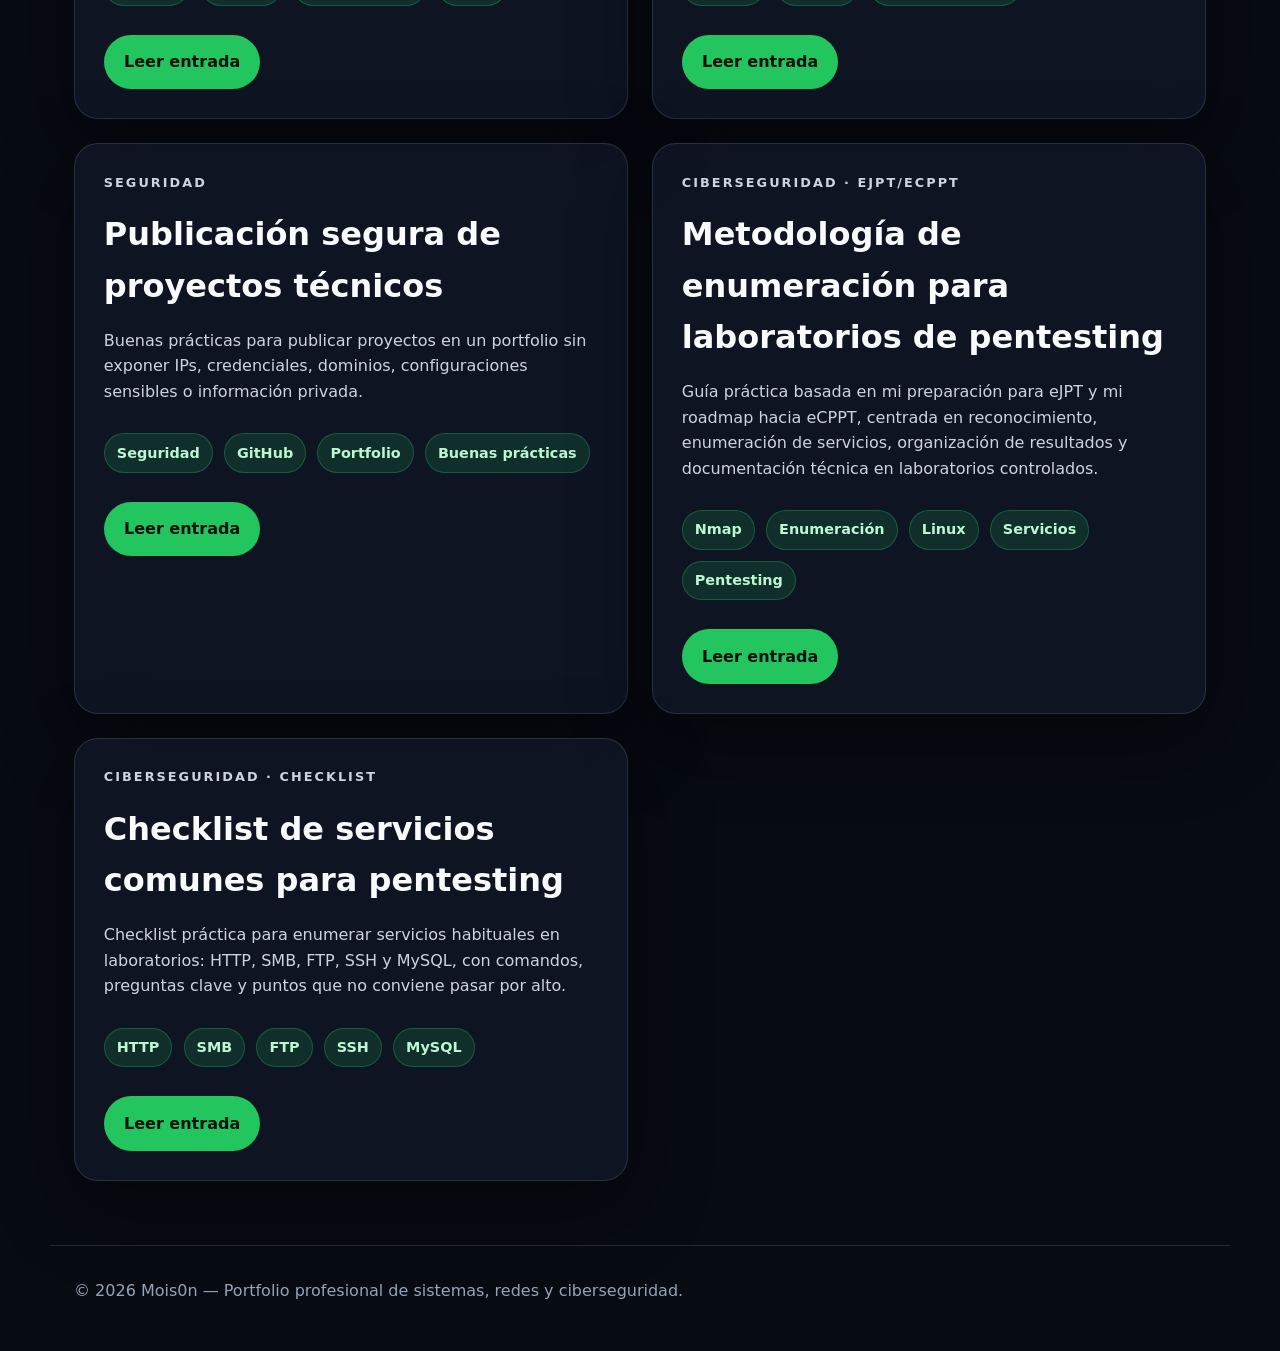
==== commit 5b64f88a: "Update blog.html" ====
--- a/blog.html
+++ b/blog.html
@@ -47,6 +47,29 @@
     <section class="blog-grid">
 
       <article class="blog-card featured">
+        <p class="section-label">Ciberseguridad · Roadmap</p>
+        <h2>Preparación eCPPT: roadmap personal desde eJPT</h2>
+
+        <p>
+          Inicio de mi ruta de preparación hacia eCPPT, reforzando conocimientos mediante
+          laboratorios gratuitos, metodología de enumeración, explotación, escalada de
+          privilegios, pivoting y reporting técnico.
+        </p>
+
+        <div class="tech-list">
+          <span>eJPT</span>
+          <span>eCPPT</span>
+          <span>Pentesting</span>
+          <span>Laboratorios</span>
+          <span>Reporting</span>
+        </div>
+
+        <a href="posts/preparacion-ecppt-roadmap.html" class="btn btn-primary">
+          Leer entrada
+        </a>
+      </article>
+
+      <article class="blog-card">
         <p class="section-label">Virtualización</p>
         <h2>Instalación de Proxmox VE como base de laboratorio</h2>
 
--- a/assets/css/styles.css
+++ b/assets/css/styles.css
@@ -35,8 +35,8 @@
 .site-header {
   position: sticky;
   top: 0;
-  z-index: 10;
-  background: rgba(7, 11, 18, 0.85);
+  z-index: 100;
+  background: rgba(7, 11, 18, 0.88);
   backdrop-filter: blur(16px);
   border-bottom: 1px solid var(--border);
 }
@@ -49,6 +49,7 @@
   align-items: center;
   justify-content: space-between;
   gap: 1.5rem;
+  position: relative;
 }
 
 .logo {
@@ -62,17 +63,76 @@
   list-style: none;
   display: flex;
   align-items: center;
-  gap: 1.3rem;
+  gap: 0.45rem;
   color: var(--text-muted);
   font-size: 0.95rem;
 }
 
 .nav-links a {
-  transition: color 0.2s ease;
+  display: inline-flex;
+  align-items: center;
+  justify-content: center;
+  padding: 0.55rem 0.85rem;
+  border-radius: 999px;
+  border: 1px solid transparent;
+  transition:
+    color 0.2s ease,
+    background 0.2s ease,
+    border-color 0.2s ease,
+    transform 0.2s ease;
 }
 
 .nav-links a:hover {
   color: var(--text-main);
+  background: rgba(34, 197, 94, 0.1);
+  border-color: rgba(34, 197, 94, 0.35);
+  transform: translateY(-1px);
+}
+
+.nav-links a:focus-visible {
+  outline: 2px solid var(--accent);
+  outline-offset: 3px;
+}
+
+.menu-toggle {
+  display: none;
+  width: 44px;
+  height: 44px;
+  border: 1px solid var(--border);
+  border-radius: 0.9rem;
+  background: rgba(15, 23, 42, 0.75);
+  cursor: pointer;
+  align-items: center;
+  justify-content: center;
+  flex-direction: column;
+  gap: 5px;
+  transition: border-color 0.2s ease, background 0.2s ease;
+}
+
+.menu-toggle:hover {
+  border-color: rgba(34, 197, 94, 0.45);
+  background: rgba(34, 197, 94, 0.1);
+}
+
+.menu-toggle span {
+  display: block;
+  width: 22px;
+  height: 2px;
+  background: var(--text-main);
+  border-radius: 999px;
+  transition: transform 0.25s ease, opacity 0.25s ease;
+}
+
+.menu-toggle.active span:nth-child(1) {
+  transform: translateY(7px) rotate(45deg);
+}
+
+.menu-toggle.active span:nth-child(2) {
+  opacity: 0;
+}
+
+.menu-toggle.active span:nth-child(3) {
+  transform: translateY(-7px) rotate(-45deg);
 }
 
 main {
@@ -553,13 +613,50 @@
 
 @media (max-width: 900px) {
   .navbar {
-    align-items: flex-start;
+    flex-direction: row;
+    align-items: center;
+  }
+
+  .menu-toggle {
+    display: flex;
+  }
+
+  .nav-links {
+    position: absolute;
+    top: calc(100% + 0.8rem);
+    left: 1rem;
+    right: 1rem;
+    display: none;
     flex-direction: column;
-  }
-
-  .nav-links {
-    flex-wrap: wrap;
-    gap: 0.8rem;
+    align-items: stretch;
+    gap: 0.6rem;
+    padding: 1rem;
+    background: rgba(7, 11, 18, 0.96);
+    border: 1px solid var(--border);
+    border-radius: 1.2rem;
+    box-shadow: var(--shadow);
+    backdrop-filter: blur(16px);
+  }
+
+  .nav-links.active {
+    display: flex;
+  }
+
+  .nav-links li {
+    width: 100%;
+  }
+
+  .nav-links a {
+    width: 100%;
+    padding: 0.9rem 1rem;
+    justify-content: flex-start;
+    background: rgba(15, 23, 42, 0.65);
+    border-color: rgba(148, 163, 184, 0.18);
+  }
+
+  .nav-links a:hover {
+    background: rgba(34, 197, 94, 0.12);
+    border-color: rgba(34, 197, 94, 0.35);
   }
 
   .hero {
@@ -590,7 +687,7 @@
   }
 
   .nav-links {
-    font-size: 0.85rem;
+    font-size: 0.95rem;
   }
 
   .hero-buttons {
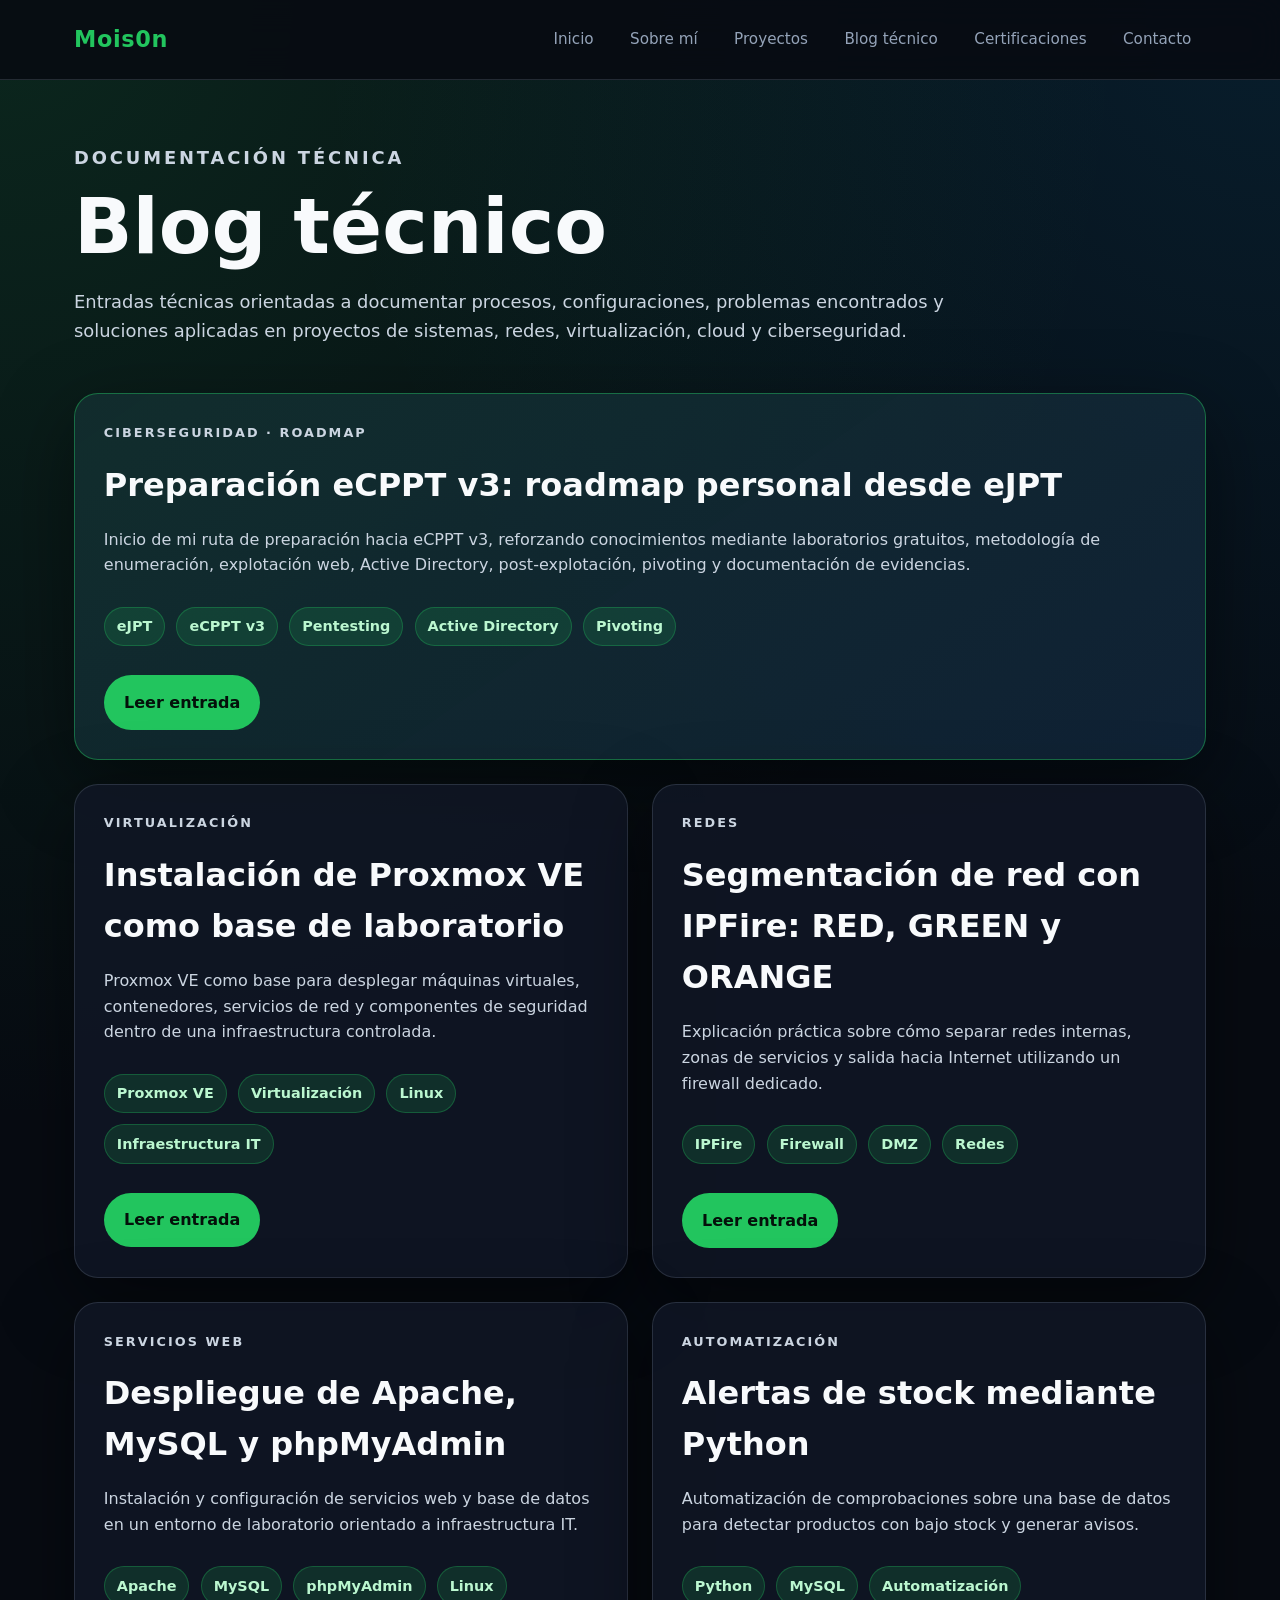
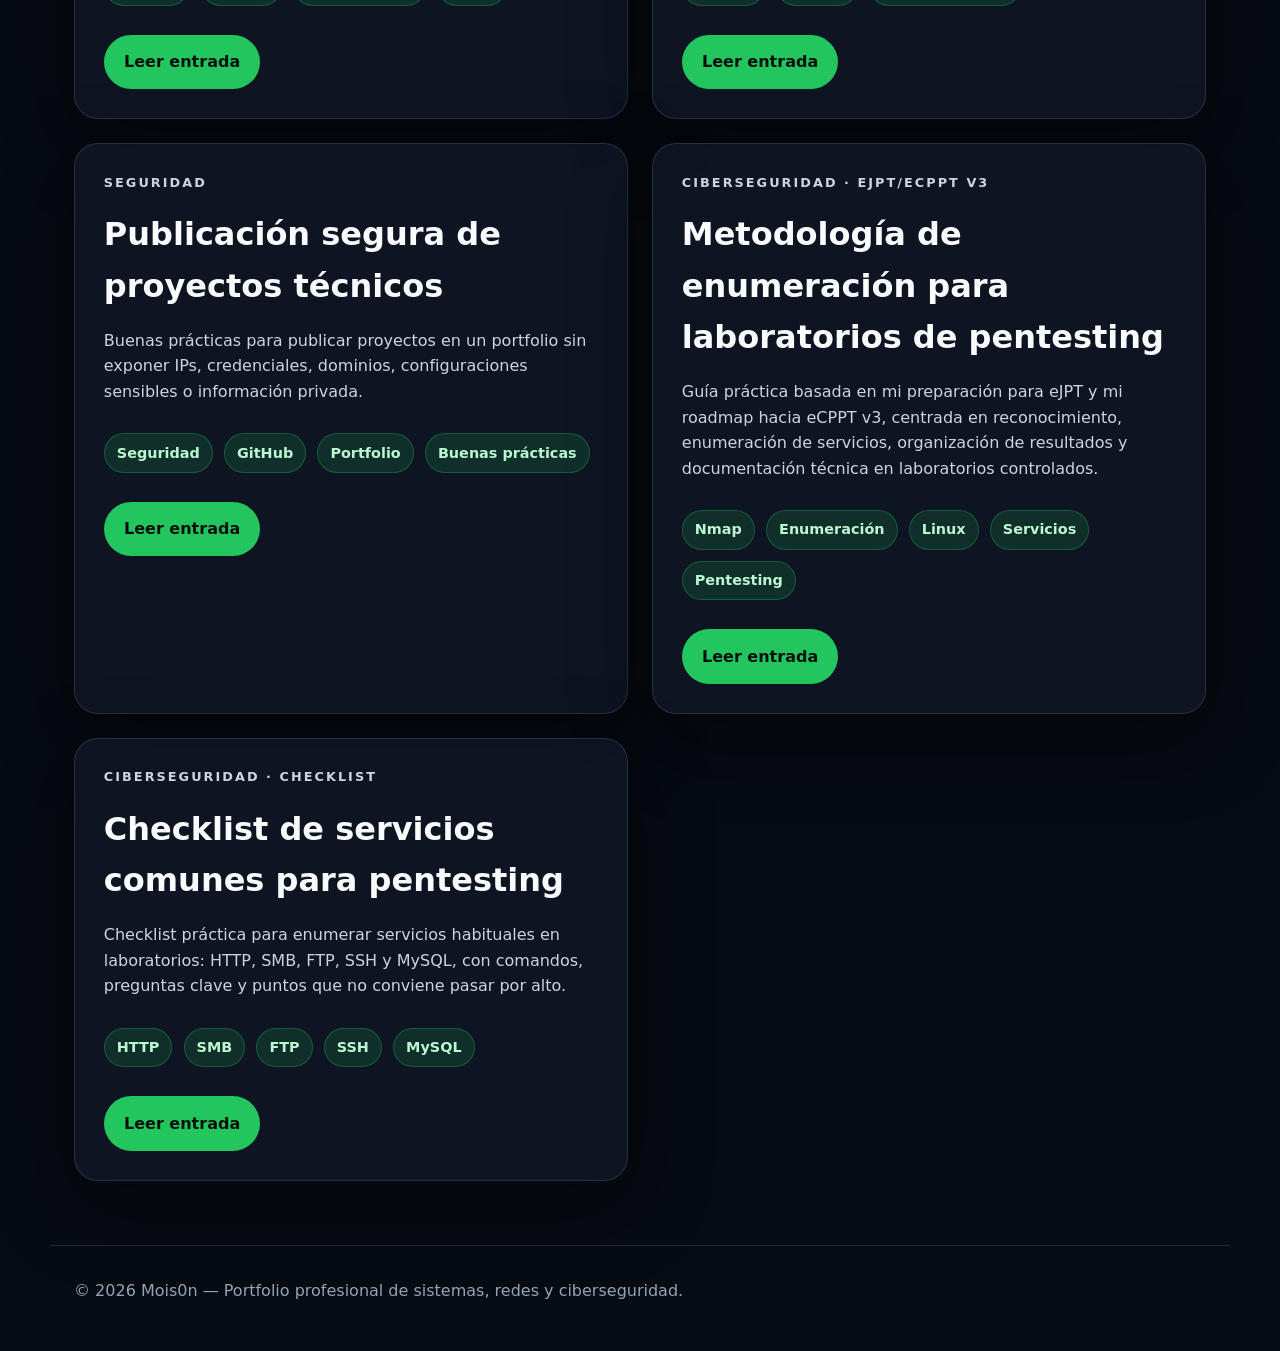
==== commit 9f185d4f: "Actualizar roadmap a eCPPT v3" ====
--- a/blog.html
+++ b/blog.html
@@ -4,7 +4,7 @@
   <meta charset="UTF-8">
   <meta name="viewport" content="width=device-width, initial-scale=1.0">
   <title>Blog técnico | Mois0n</title>
-  <meta name="description" content="Blog técnico de Mois0n sobre sistemas, redes, virtualización, cloud, infraestructura IT, ciberseguridad y preparación eJPT/eCPPT.">
+  <meta name="description" content="Blog técnico de Mois0n sobre sistemas, redes, virtualización, cloud, infraestructura IT, ciberseguridad y preparación eJPT/eCPPT v3.">
 
   <link rel="stylesheet" href="assets/css/styles.css">
 </head>
@@ -48,20 +48,20 @@
 
       <article class="blog-card featured">
         <p class="section-label">Ciberseguridad · Roadmap</p>
-        <h2>Preparación eCPPT: roadmap personal desde eJPT</h2>
-
-        <p>
-          Inicio de mi ruta de preparación hacia eCPPT, reforzando conocimientos mediante
-          laboratorios gratuitos, metodología de enumeración, explotación, escalada de
-          privilegios, pivoting y reporting técnico.
+        <h2>Preparación eCPPT v3: roadmap personal desde eJPT</h2>
+
+        <p>
+          Inicio de mi ruta de preparación hacia eCPPT v3, reforzando conocimientos mediante
+          laboratorios gratuitos, metodología de enumeración, explotación web, Active Directory,
+          post-explotación, pivoting y documentación de evidencias.
         </p>
 
         <div class="tech-list">
           <span>eJPT</span>
-          <span>eCPPT</span>
+          <span>eCPPT v3</span>
           <span>Pentesting</span>
-          <span>Laboratorios</span>
-          <span>Reporting</span>
+          <span>Active Directory</span>
+          <span>Pivoting</span>
         </div>
 
         <a href="posts/preparacion-ecppt-roadmap.html" class="btn btn-primary">
@@ -175,11 +175,11 @@
       </article>
 
       <article class="blog-card">
-        <p class="section-label">Ciberseguridad · eJPT/eCPPT</p>
+        <p class="section-label">Ciberseguridad · eJPT/eCPPT v3</p>
         <h2>Metodología de enumeración para laboratorios de pentesting</h2>
 
         <p>
-          Guía práctica basada en mi preparación para eJPT y mi roadmap hacia eCPPT,
+          Guía práctica basada en mi preparación para eJPT y mi roadmap hacia eCPPT v3,
           centrada en reconocimiento, enumeración de servicios, organización de resultados
           y documentación técnica en laboratorios controlados.
         </p>
